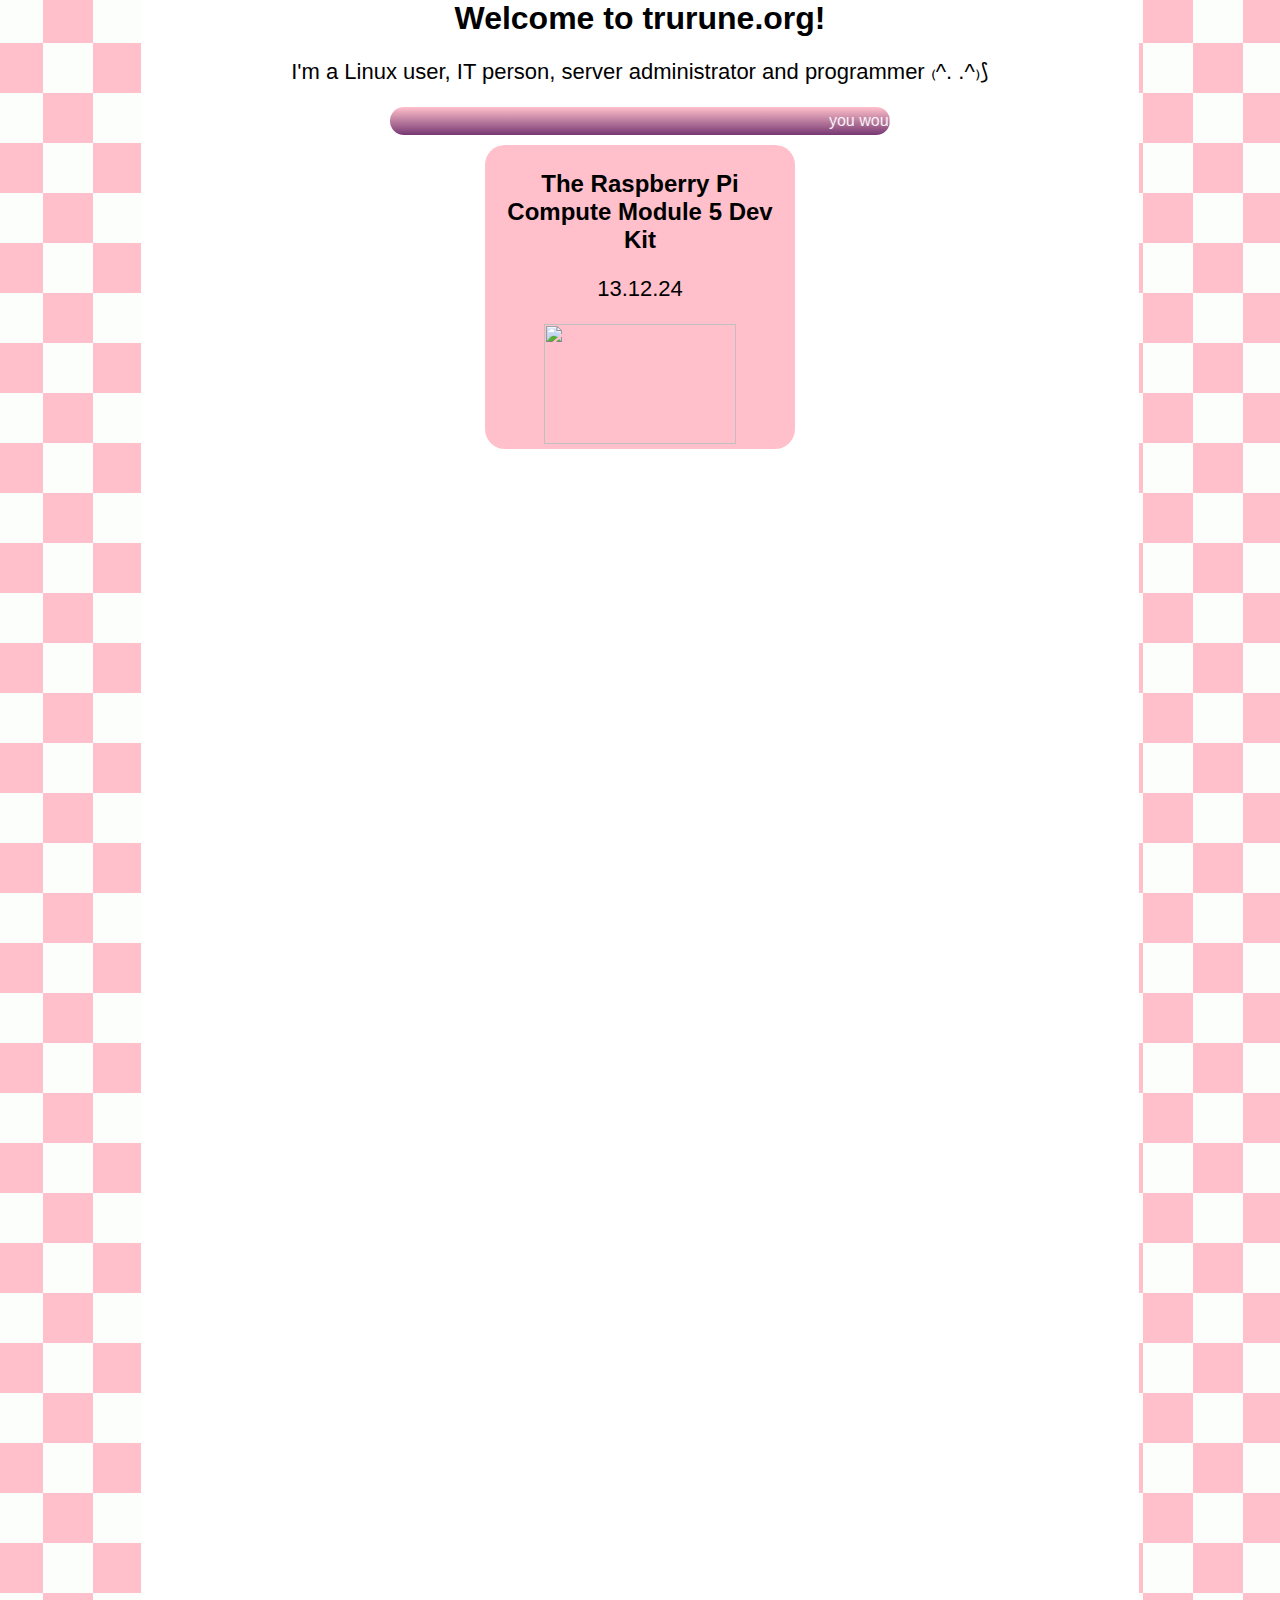
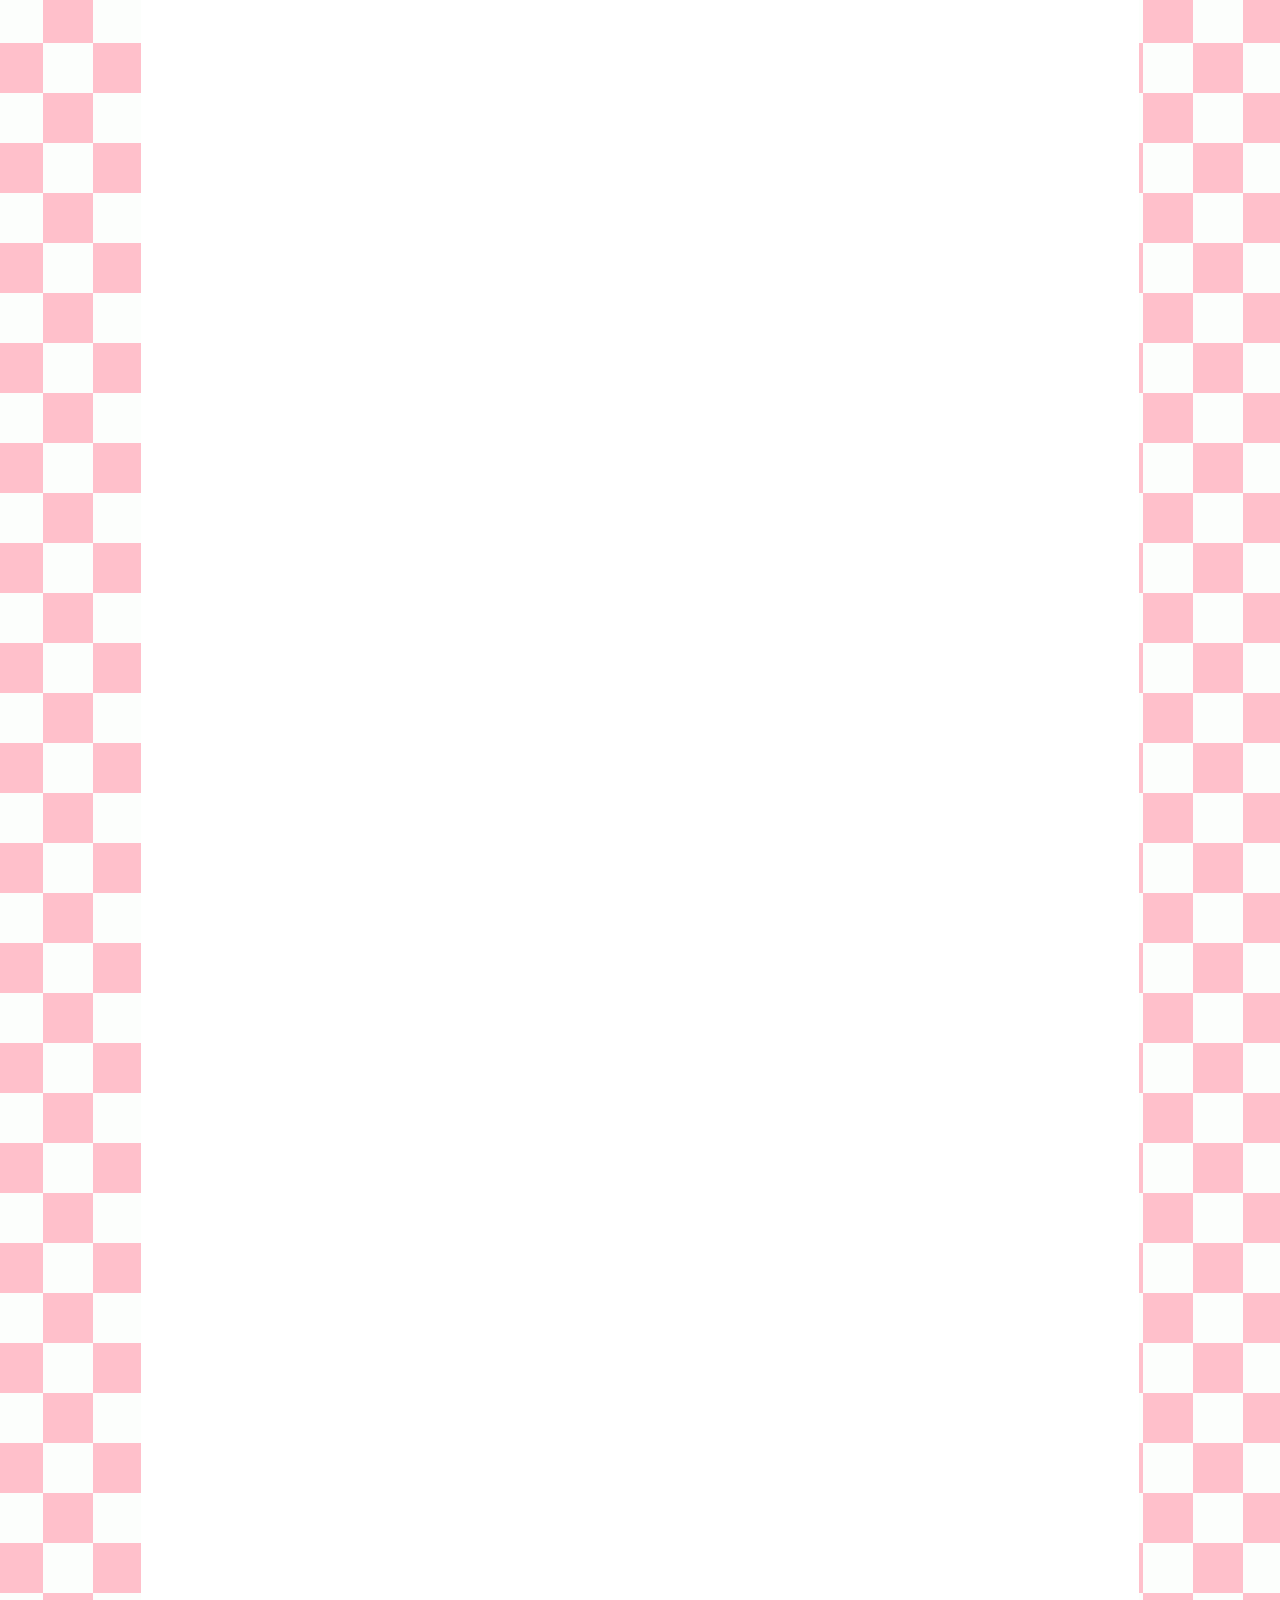
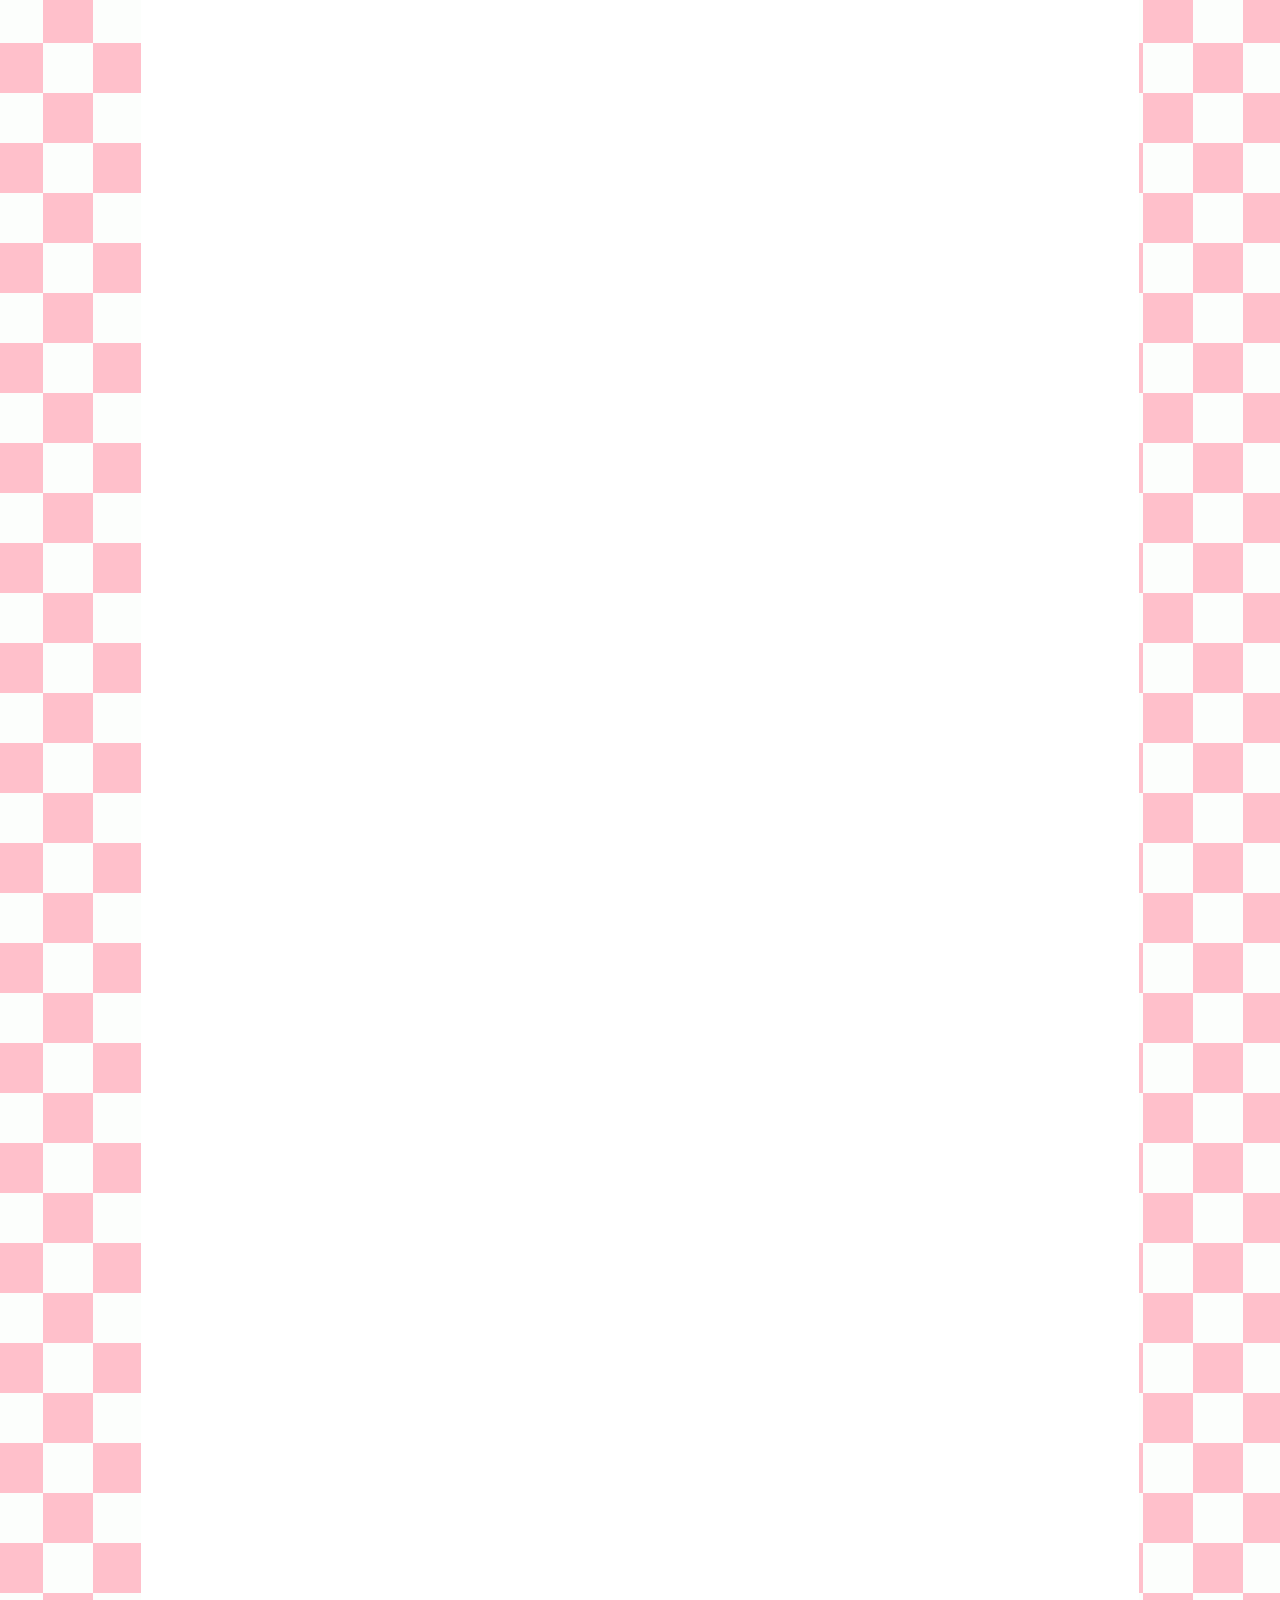
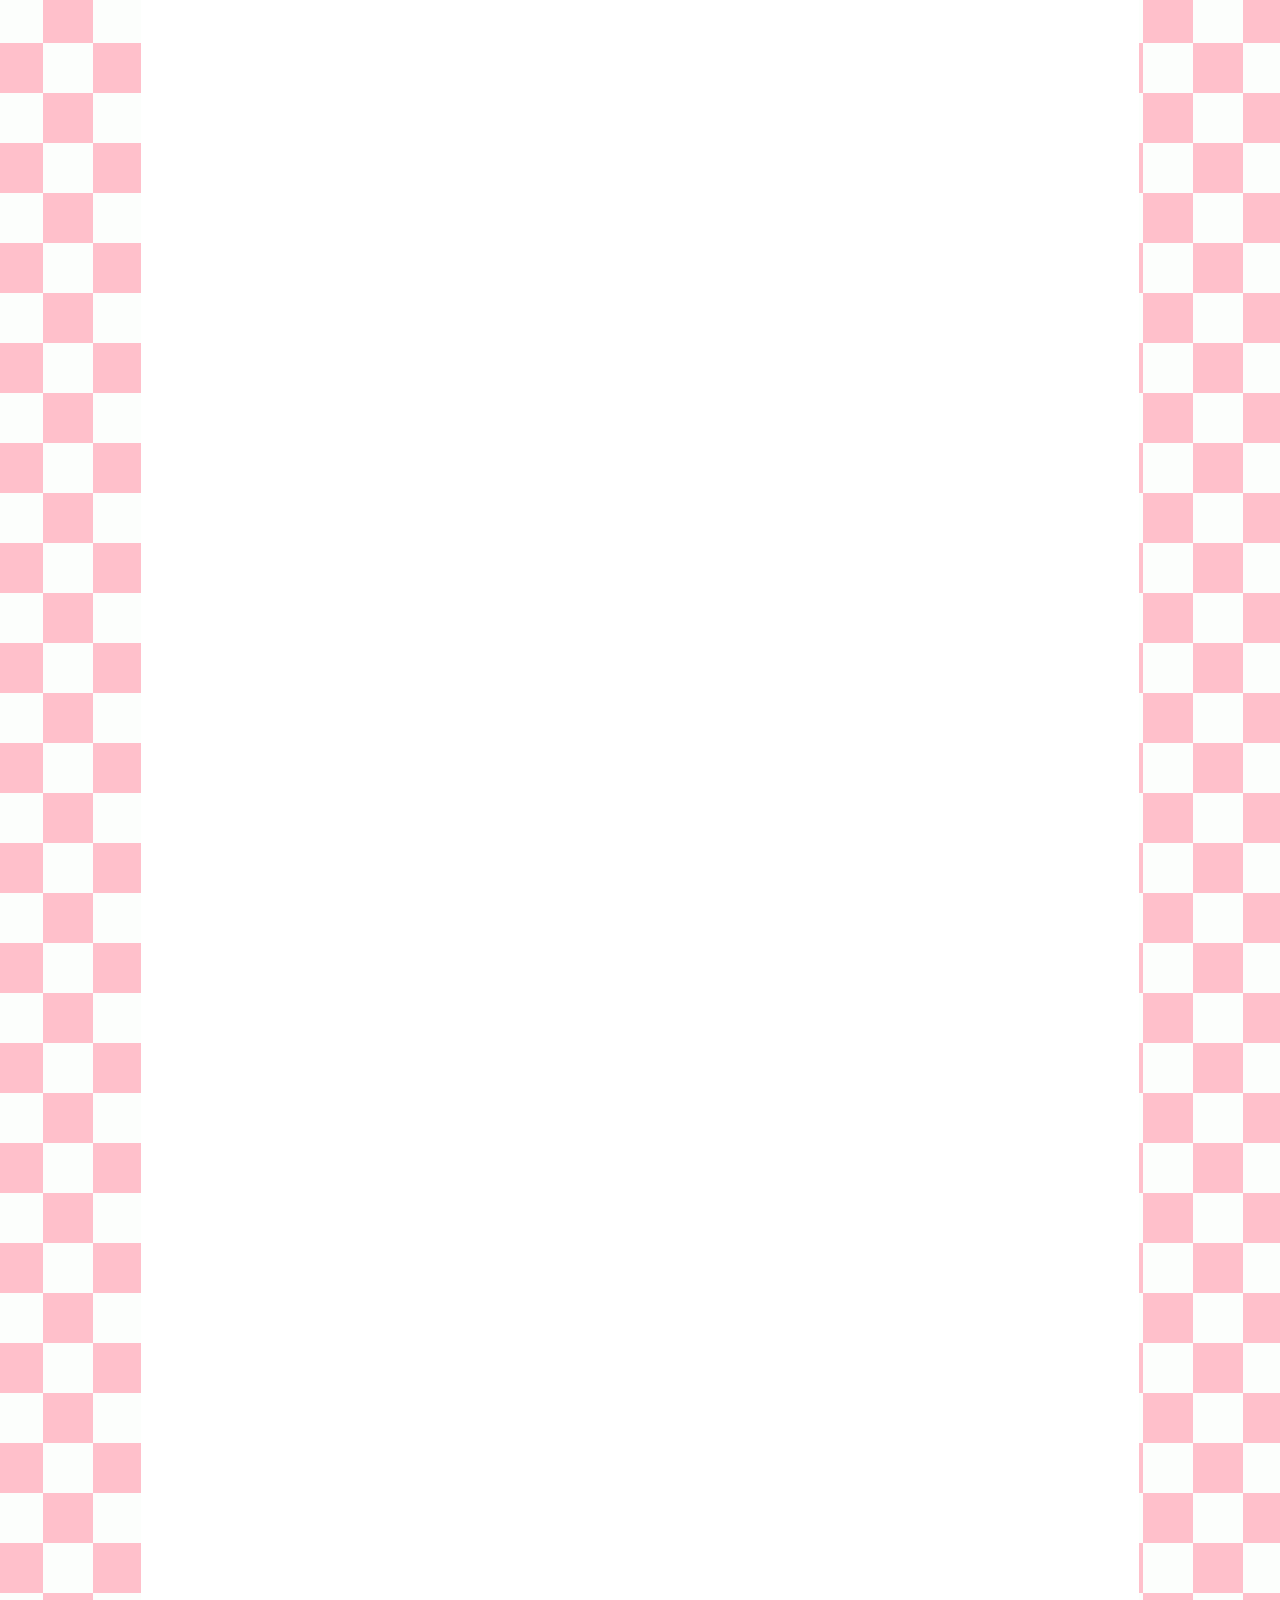
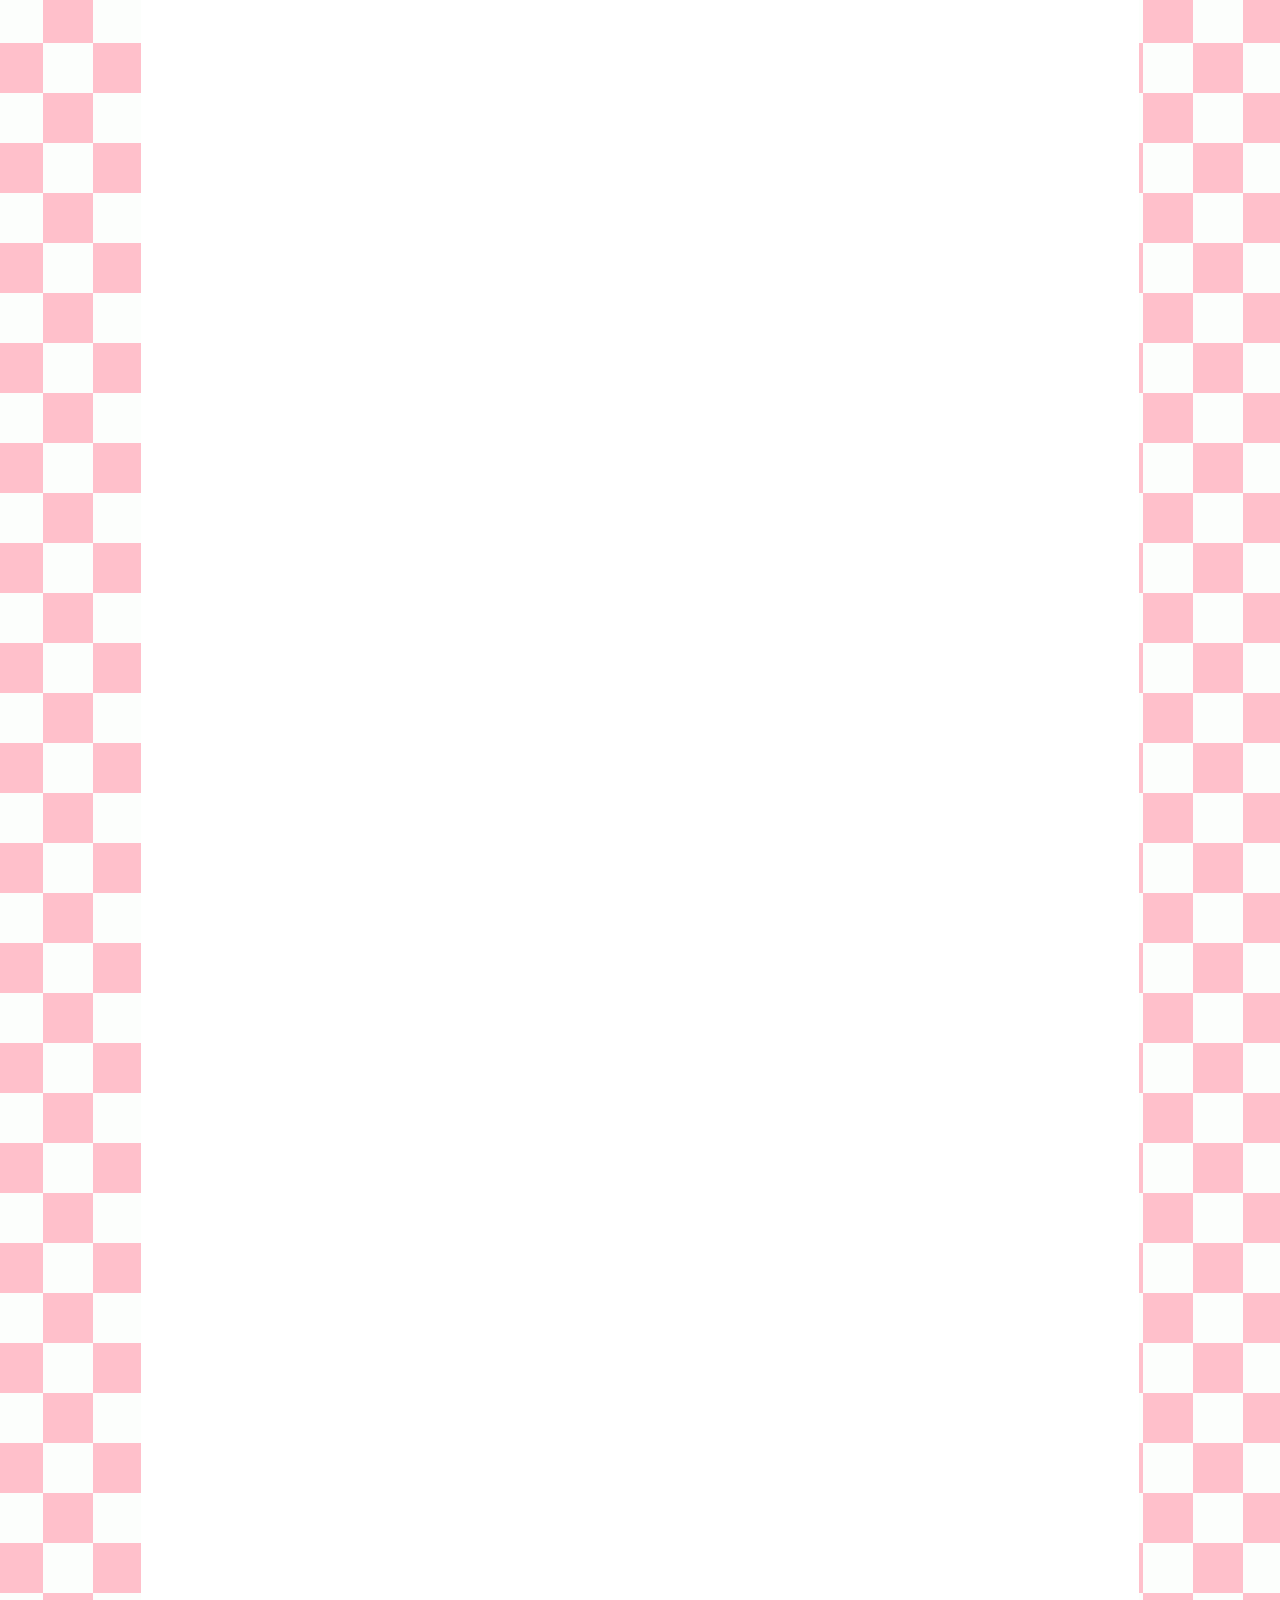
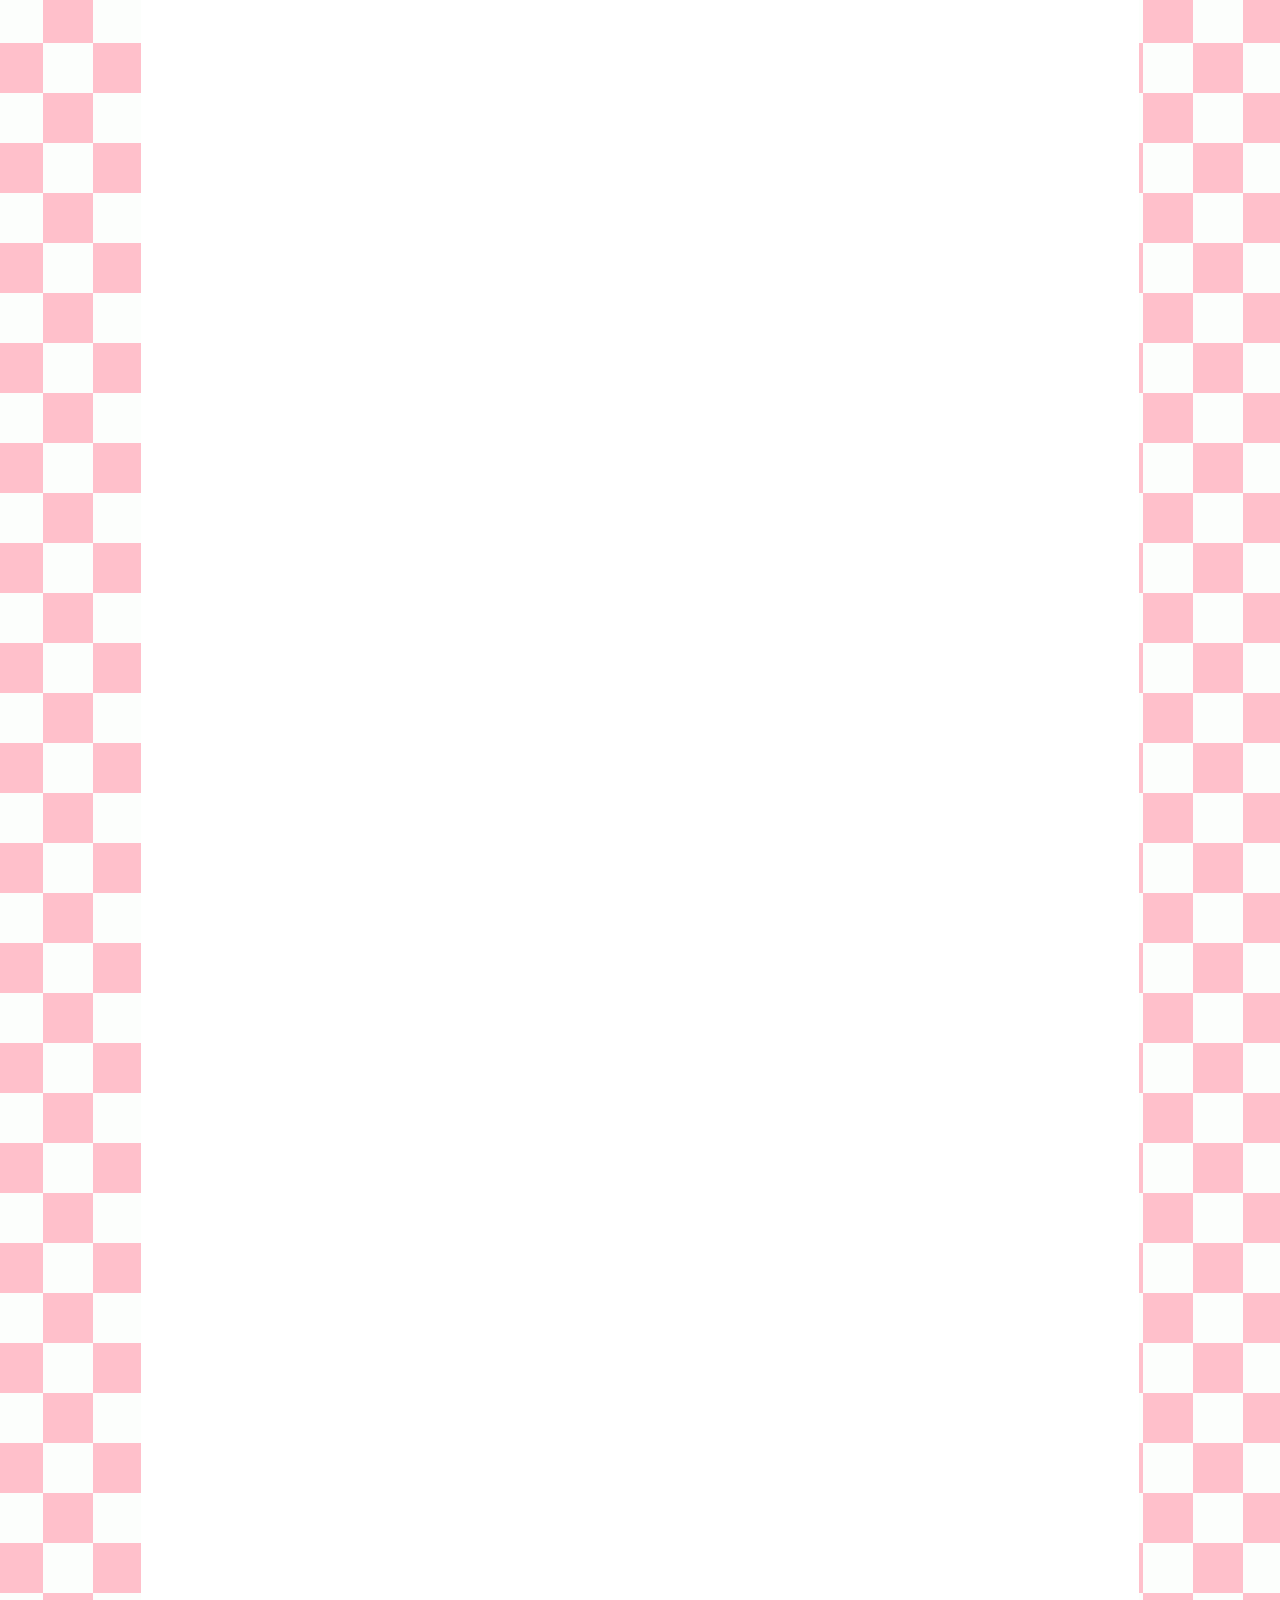
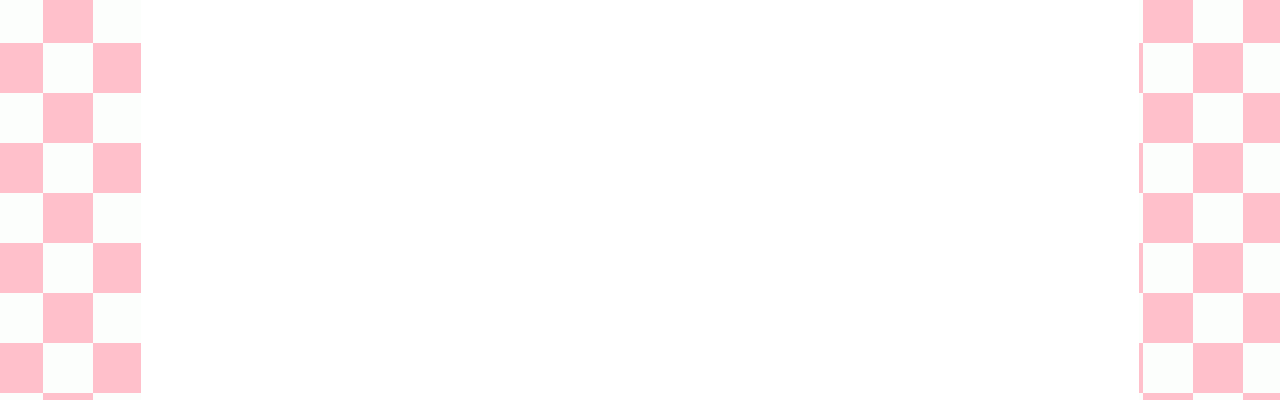
==== index.html @ 462a95ea "Add files via upload" ====
<html>
	<head>
		<title id="motd">trurune.org</title>
		<link rel="stylesheet" type="text/css" href="index.css">
	</head>
	<body>
		<center>
		<div class="content">
			<h1>Welcome to trurune.org!</h1>
			<p>I'm a Linux user, IT person, server administrator and programmer ₍^. .^₎⟆</p>
			<marquee id="motd-scroll" behavior="scroll" direction="left">Here is some scrolling text... right to left!</marquee>

			<script>
				var messages = ["slaying since 2024", "using linux since 2022", "slay or i'll shoot you with a ray", "you wouldn't download a car (i mean, i would if i could)", "wait, people actually read these?", "day by day, i wake up to slay"]
				var index = Math.floor(Math.random() * messages.length)
				document.getElementById("motd").innerHTML = messages[index]
				document.getElementById("motd-scroll").innerHTML = messages[index]
			</script>
			<a href="blog/aaaaa.html">
			<div class="blog-post">
				<h2>The Raspberry Pi Compute Module 5 Dev Kit</h1>
				<p>13.12.24</p>
				<img src="https://thepihut.com/cdn/shop/files/raspberry-pi-compute-module-5-development-kit-raspberry-pi-72265541779841_700x.jpg?v=1732591020" height=120 width=192>
		</div>
			</a>
		</center>
	</body>
</html>
---- index.css ----
.sidebar
{
	width: 20%;
	background-color: #ff8bd3;
	height: 10000px;
	float: left
}
h1
{
	font-size 40px;
	margin-top: 0px;
	margin-bottom: 20px;
}
.content
{
	width: 78%;
 	margin: 0px;
	background-color: #ffffff;
	height: 10000px;
}
body
{
	font-family: "Comic Sans MS", "Arial";
	margin: 0px;
	padding: 0px;
	background-color: pink;
	background-image: url("looping.gif")
}
.index
{
	margin-top: 30px;
	font-size: 20px;	
	width: 100%;
	text-decoration: none;
	color: black;
	transition: 1s;
	border: none;
	background-color: #ff8bd3
}
.index:hover
{
	background-color: #cb75ab;
}

.sidebar-links
{
	padding: 5px;
}
marquee
{
	margin-left:25%;
	margin-right:25%;
	background-image: linear-gradient(0deg, rgba(119,56,115,1) 0%, pink 100%);
	padding: 5px;
	color: white;
	border-radius: 20px;
}
.blog-post {
        background-color: pink;
        padding: 5px;
	margin: 10px;
	width: 30%;	
        color: black;
        border-radius: 20px;
	transition: 0.5s;
}
.blog-post:hover {
	color:white;
	background-color: black;
}
a
{
	text-decoration: none;
}
p
{
	font-size: 22px;
}
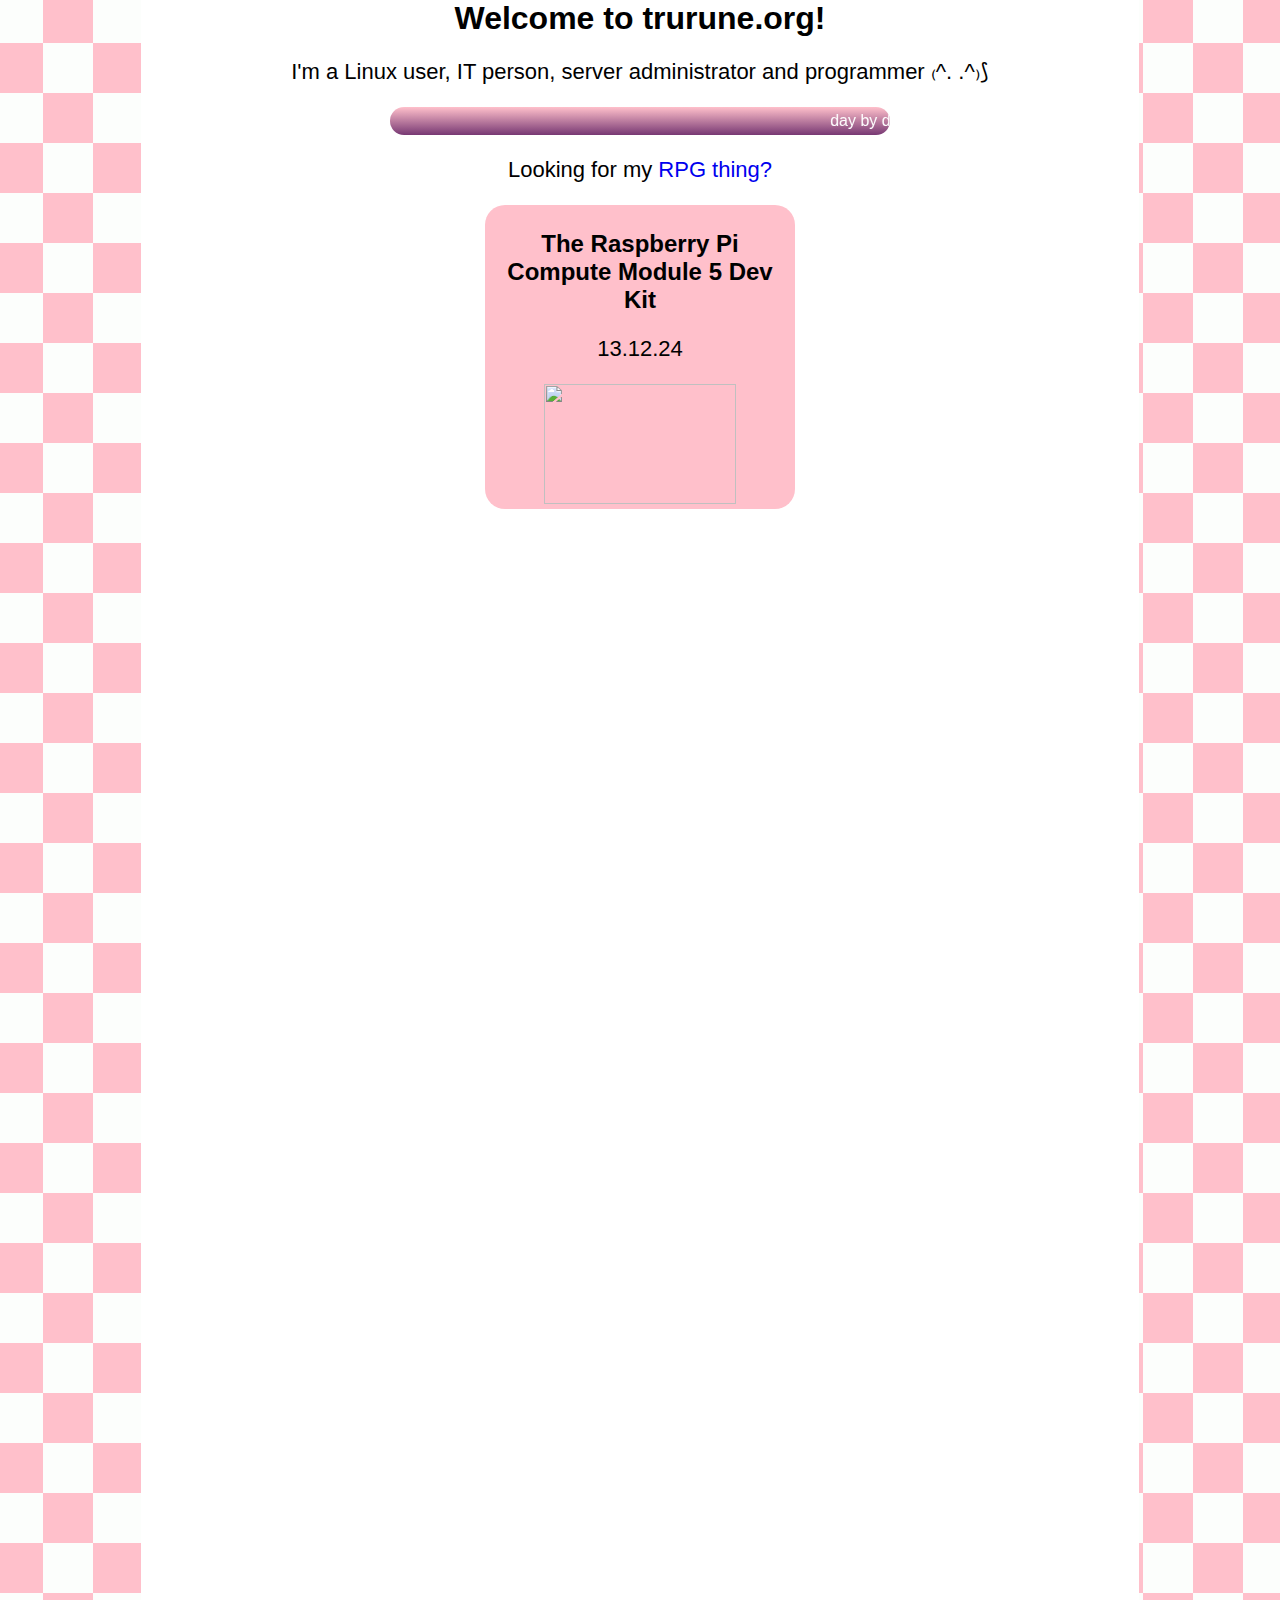
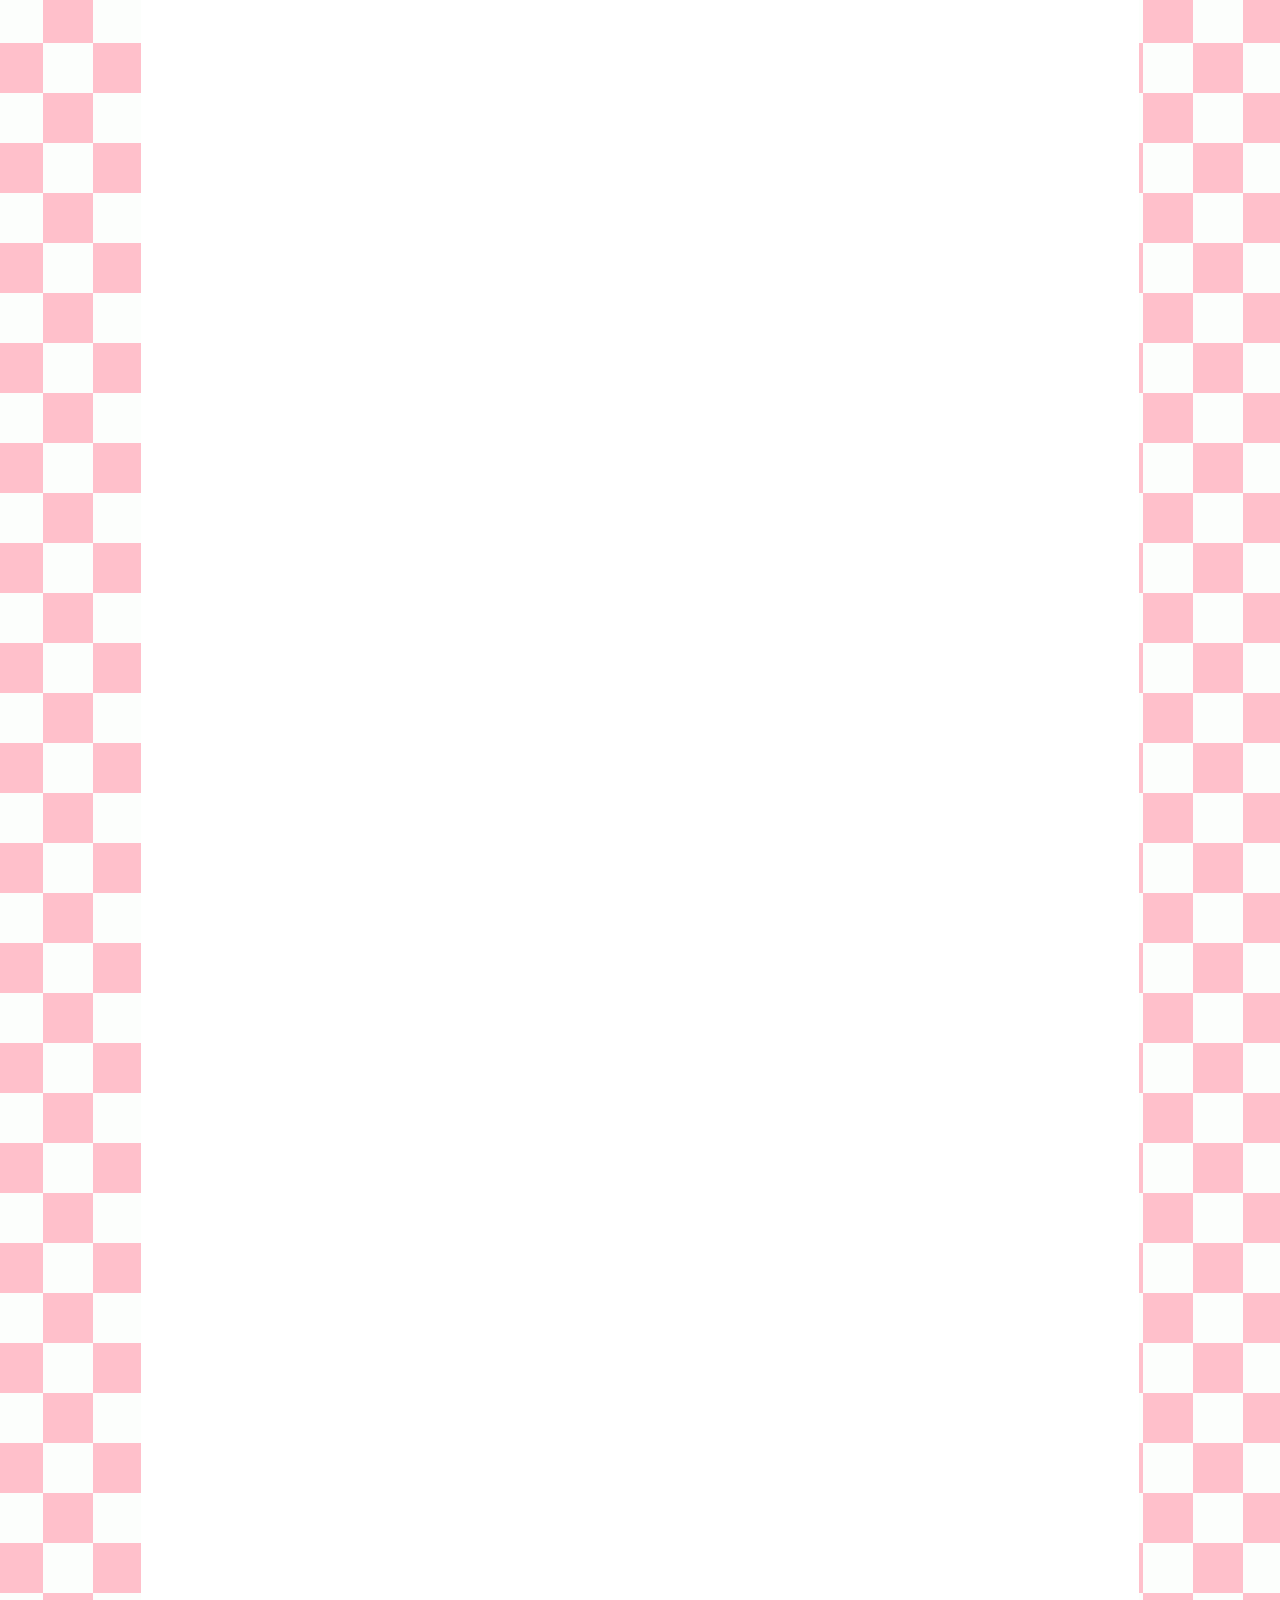
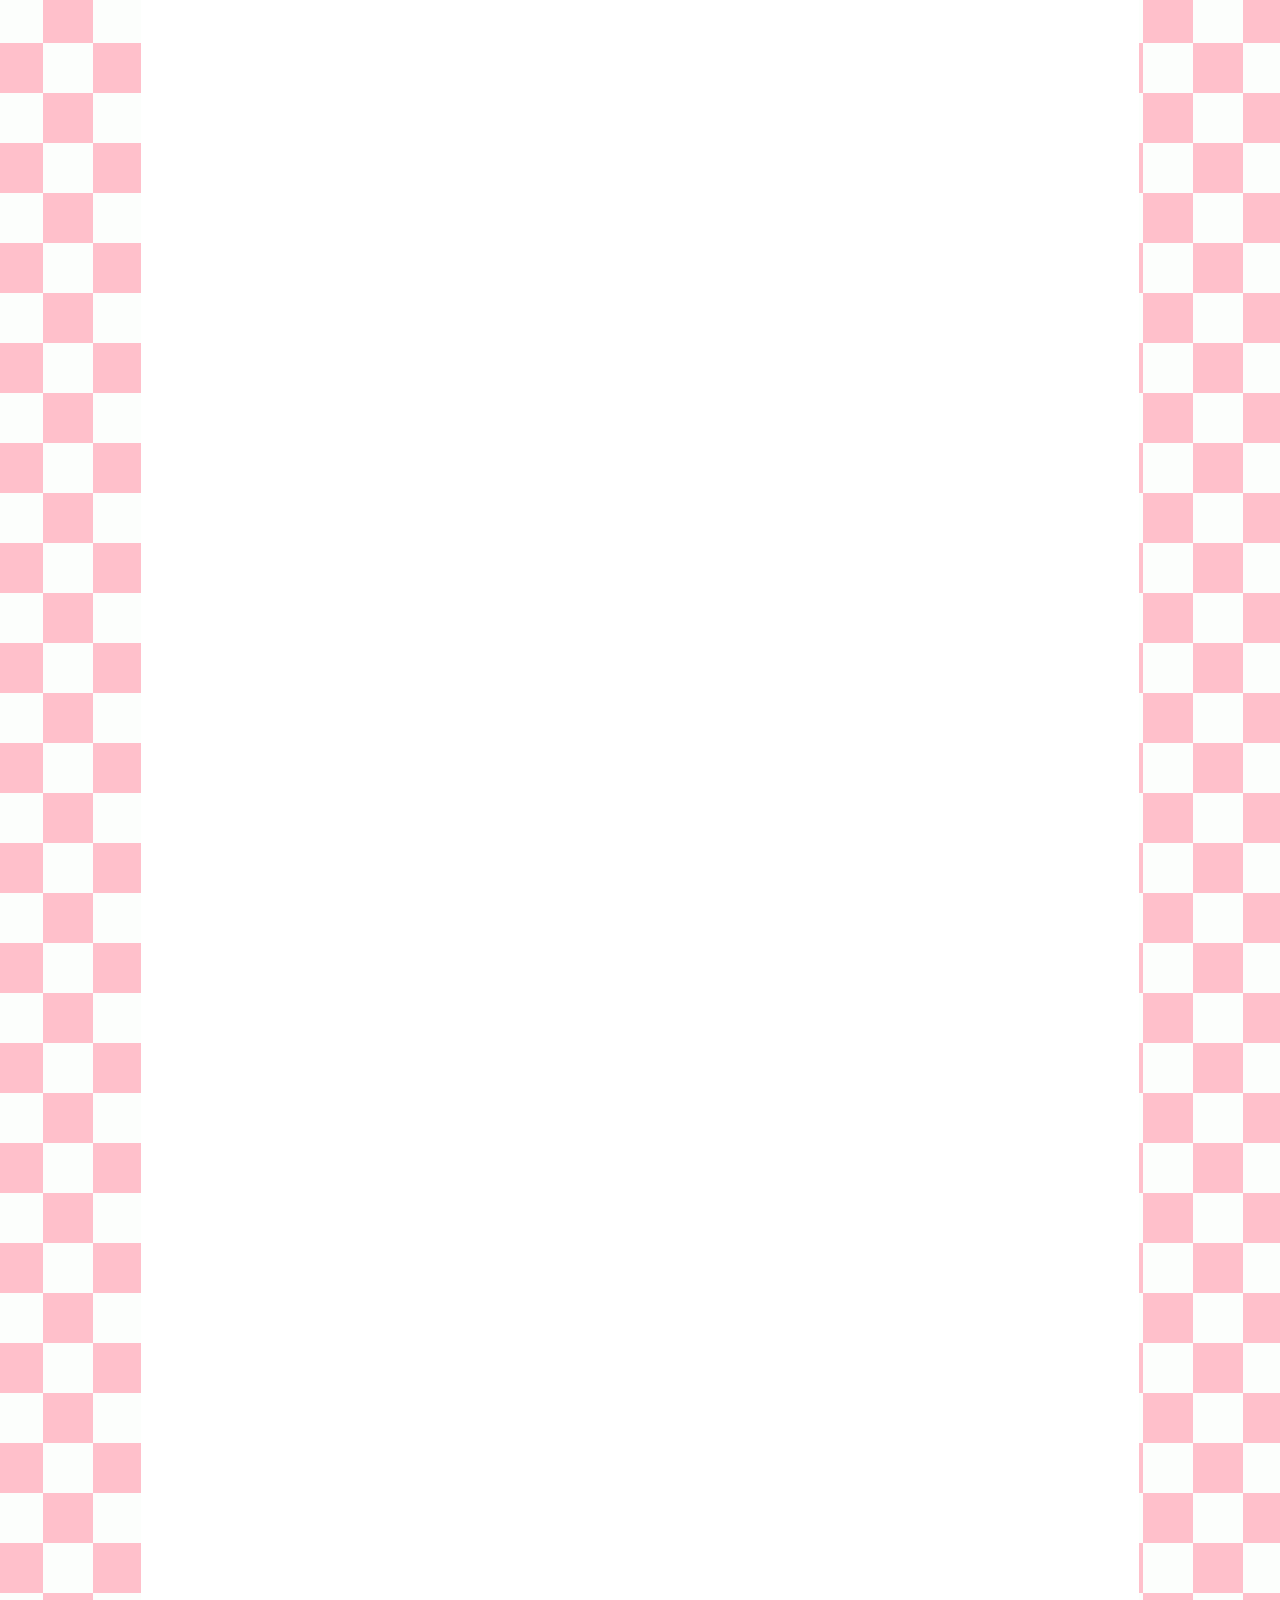
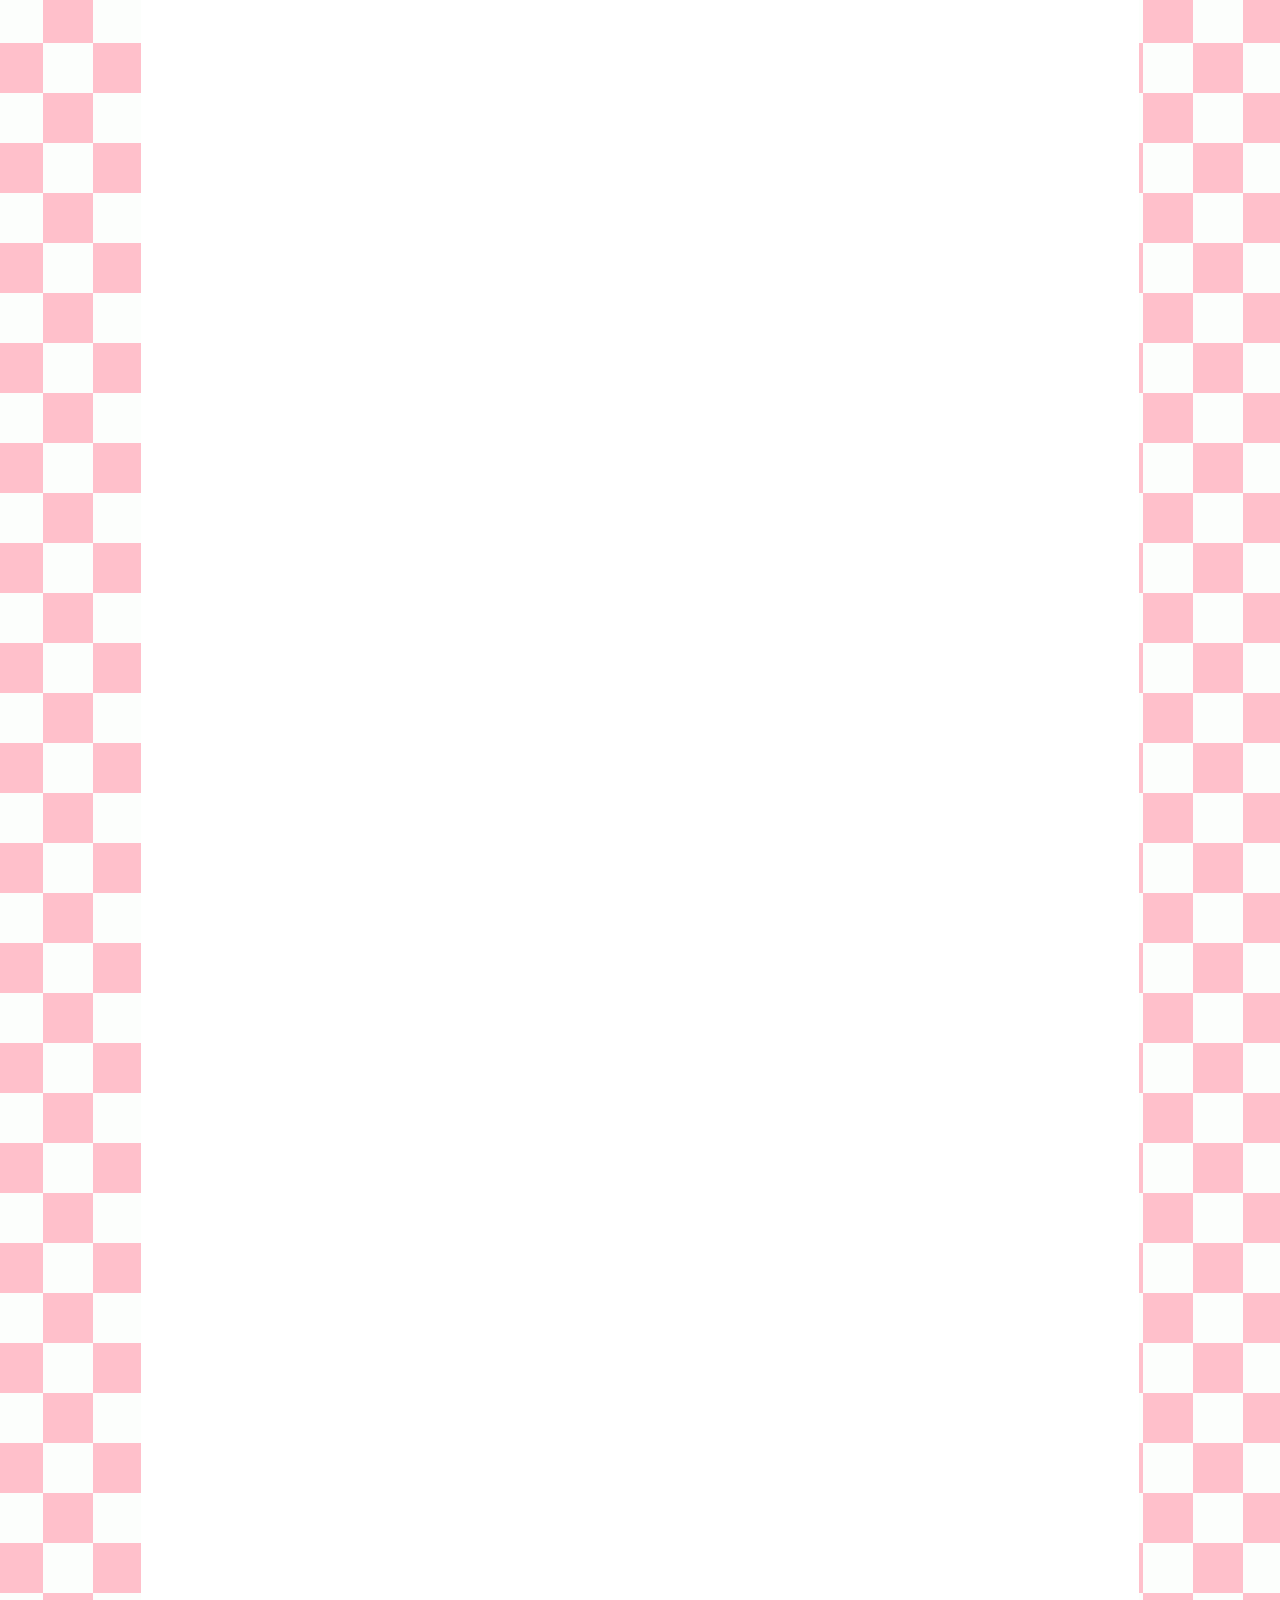
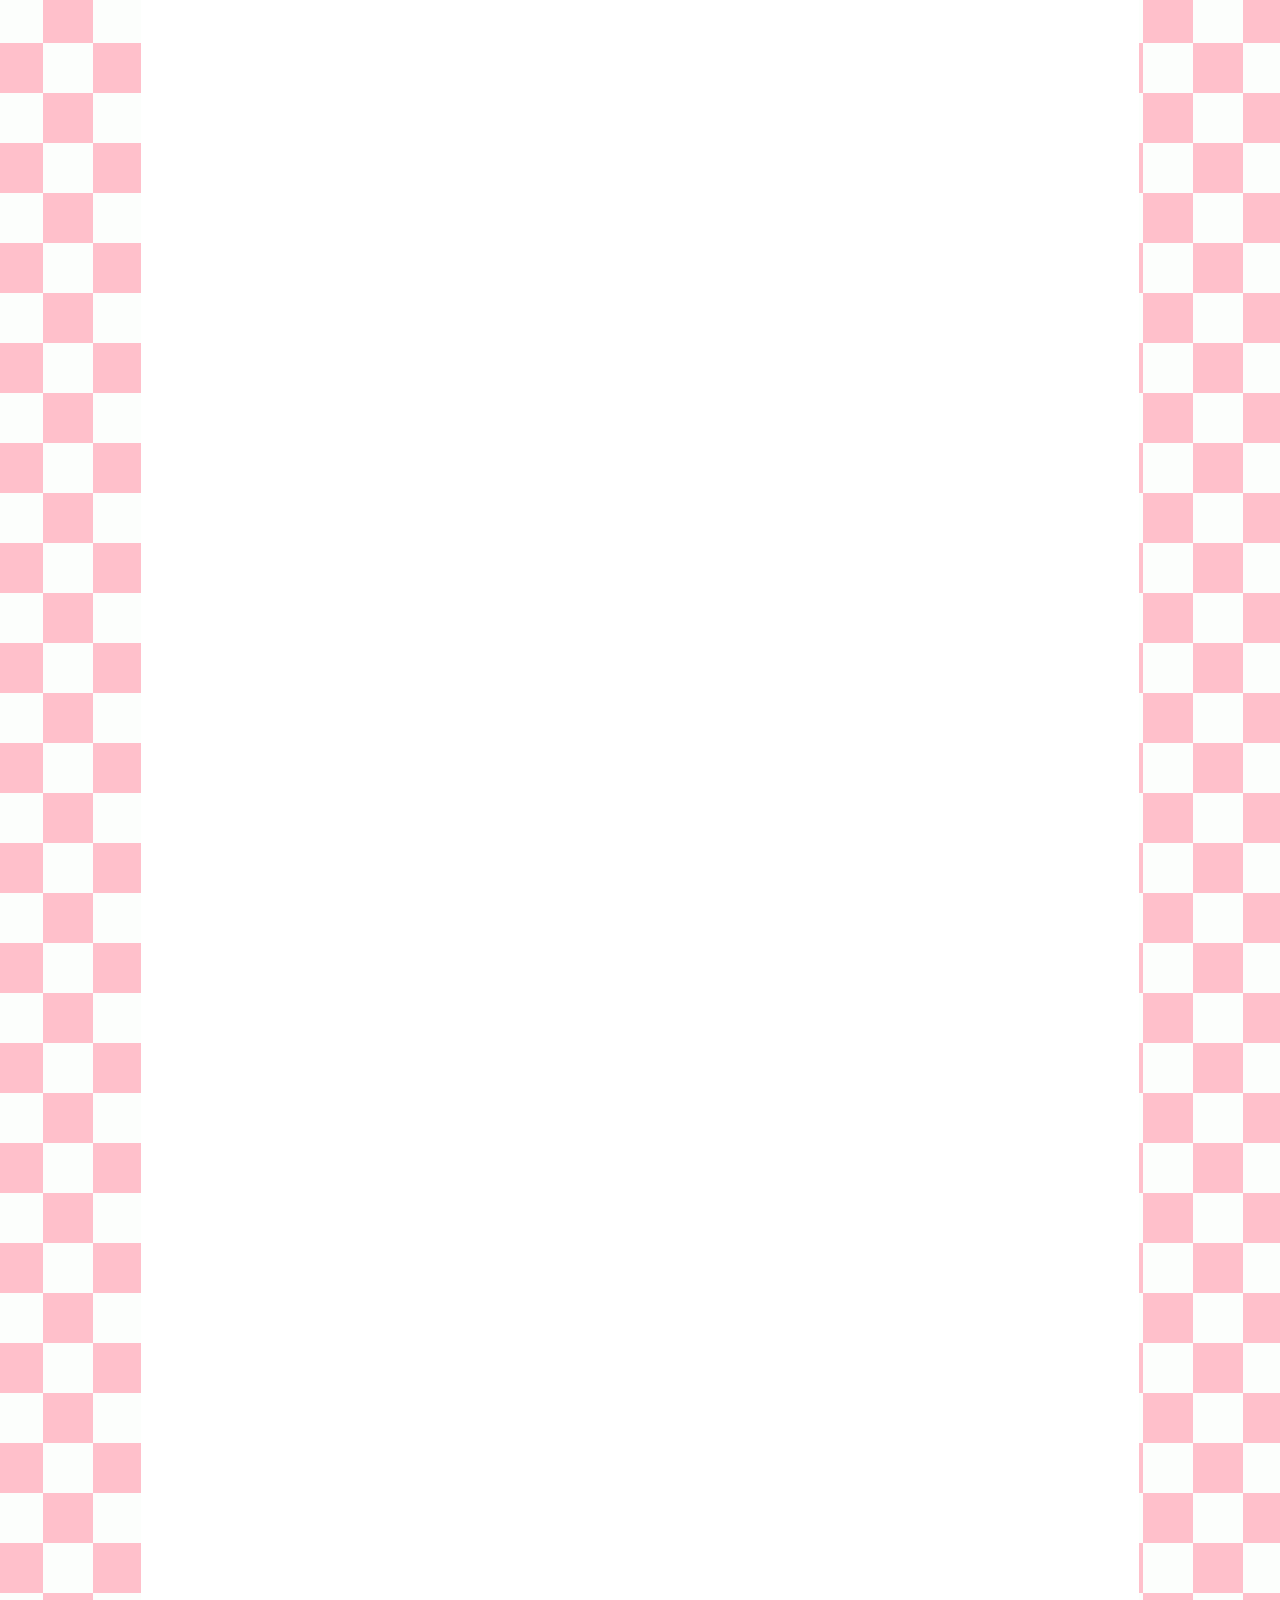
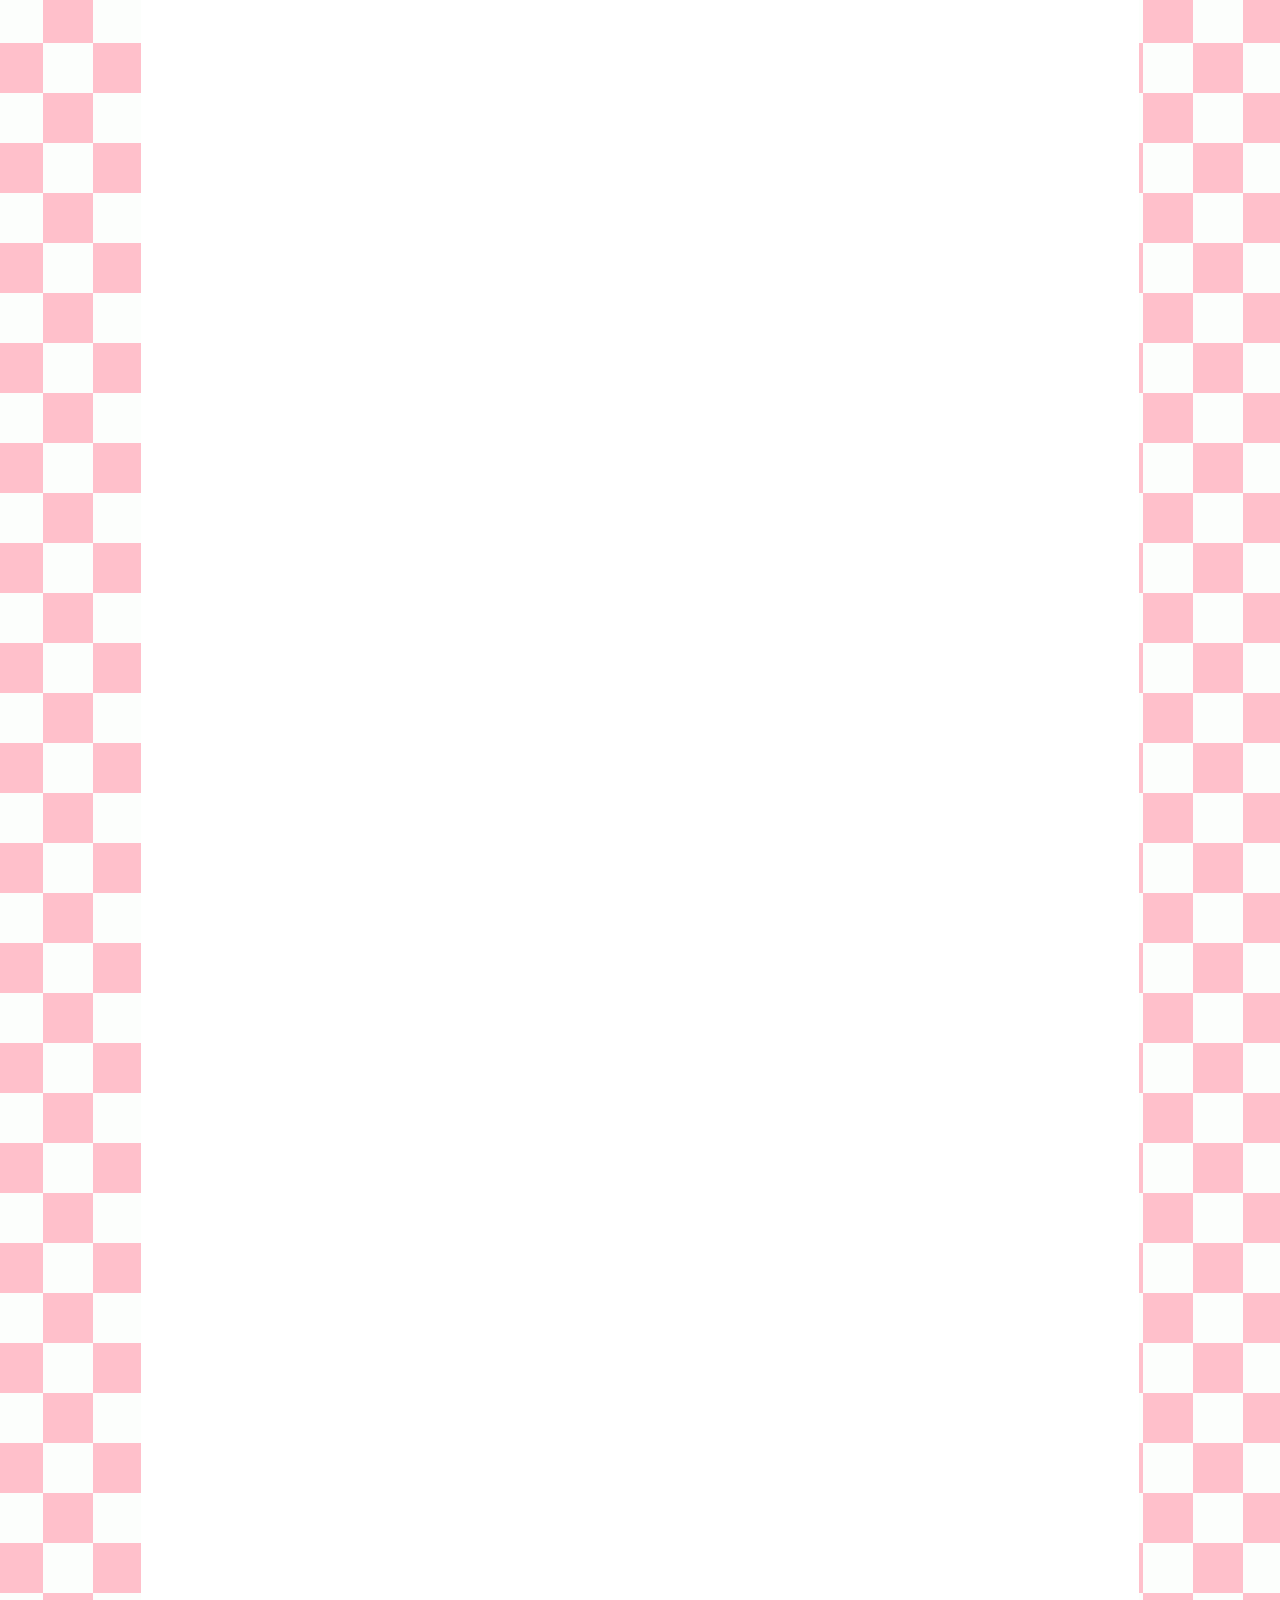
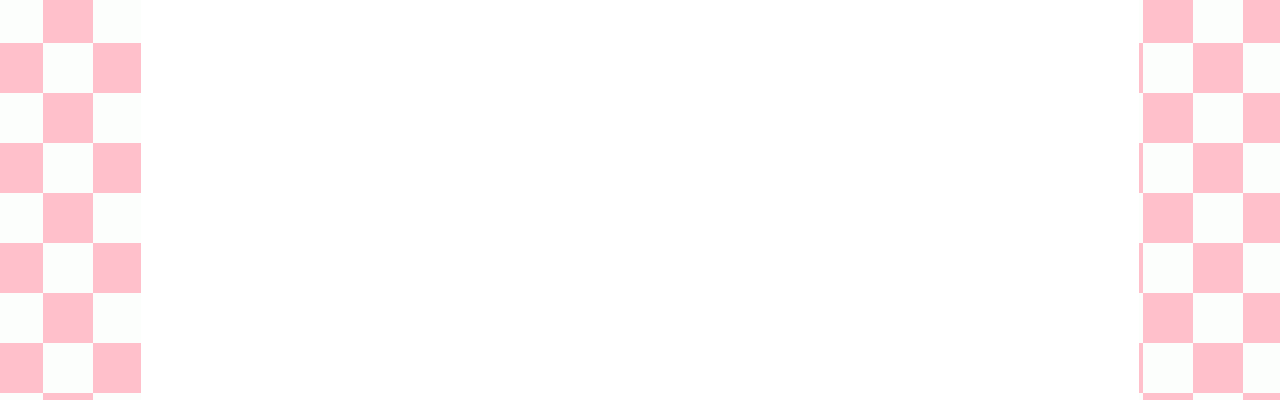
==== commit cfa581d3: "Update index.html" ====
--- a/index.html
+++ b/index.html
@@ -16,6 +16,7 @@
 				document.getElementById("motd").innerHTML = messages[index]
 				document.getElementById("motd-scroll").innerHTML = messages[index]
 			</script>
+			<p>Looking for my <a href="RPG-latest.tar.gz">RPG thing?</a></p>
 			<a href="blog/aaaaa.html">
 			<div class="blog-post">
 				<h2>The Raspberry Pi Compute Module 5 Dev Kit</h1>
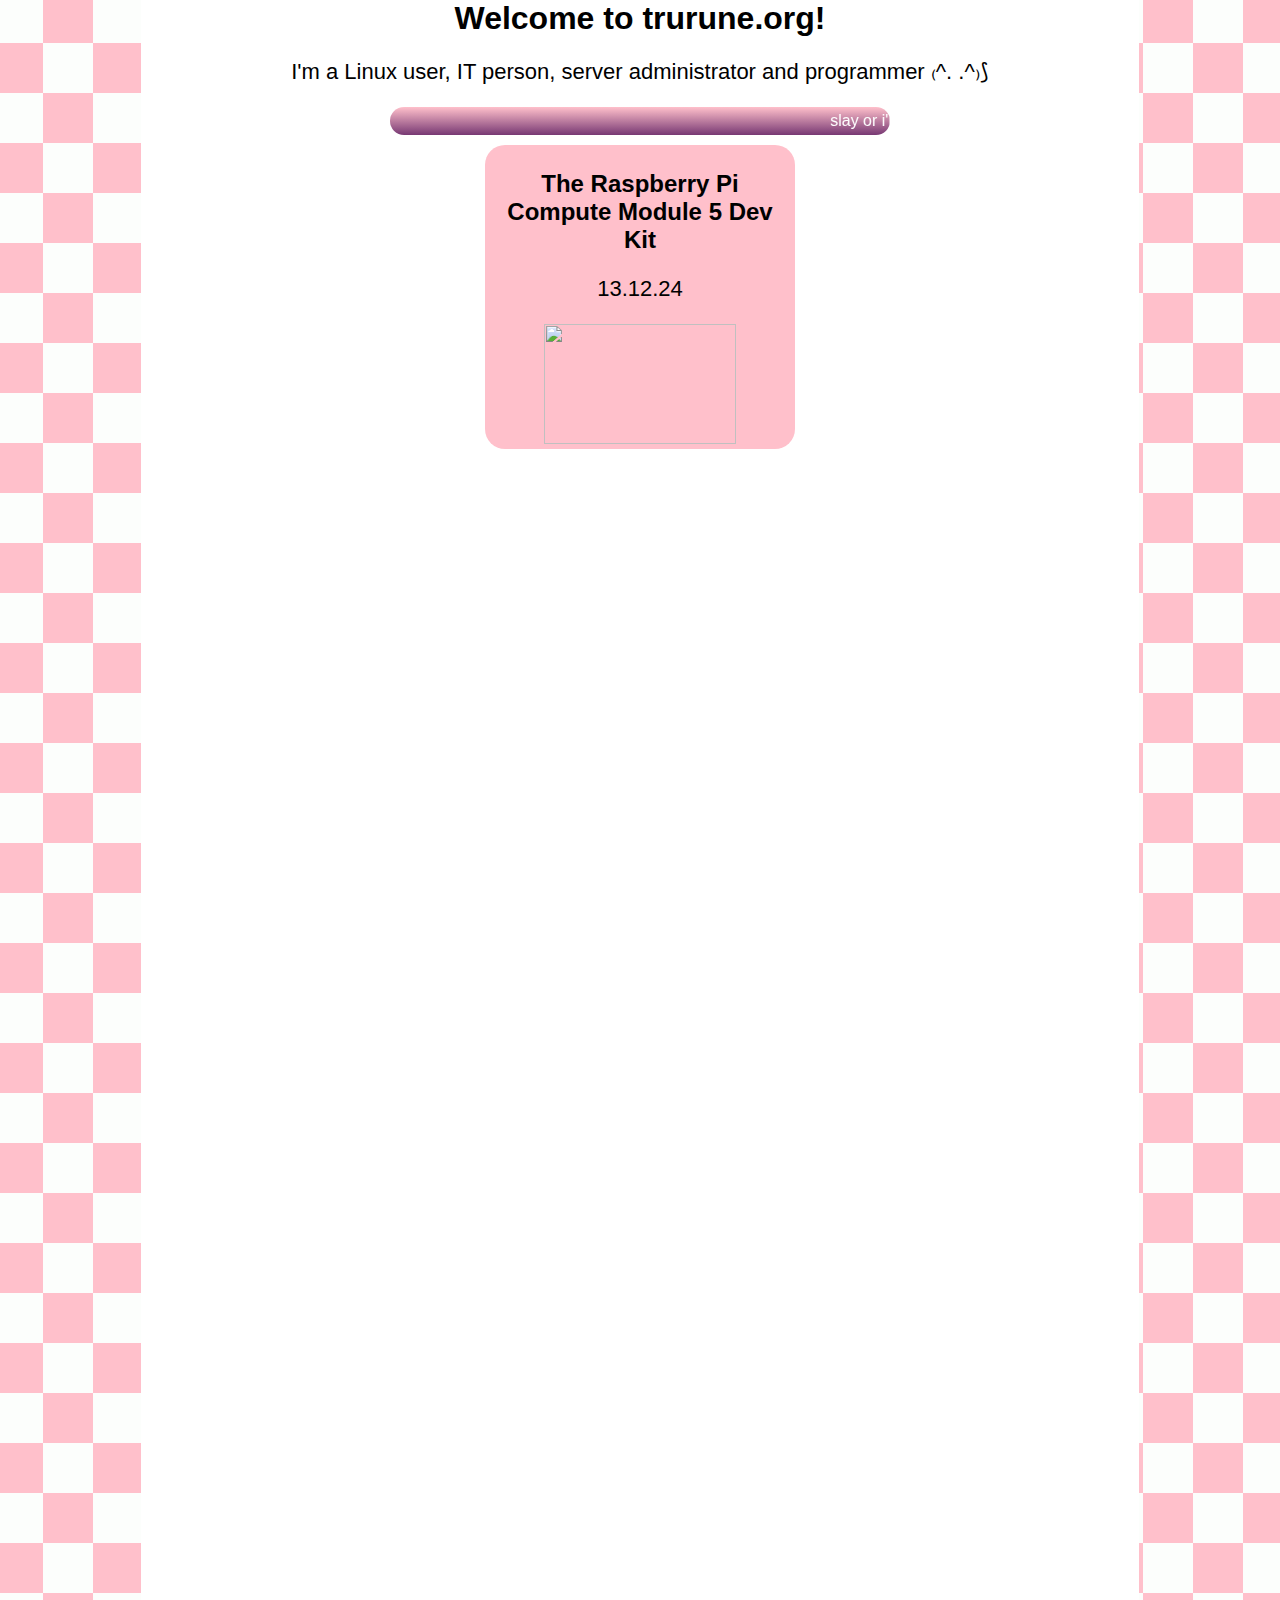
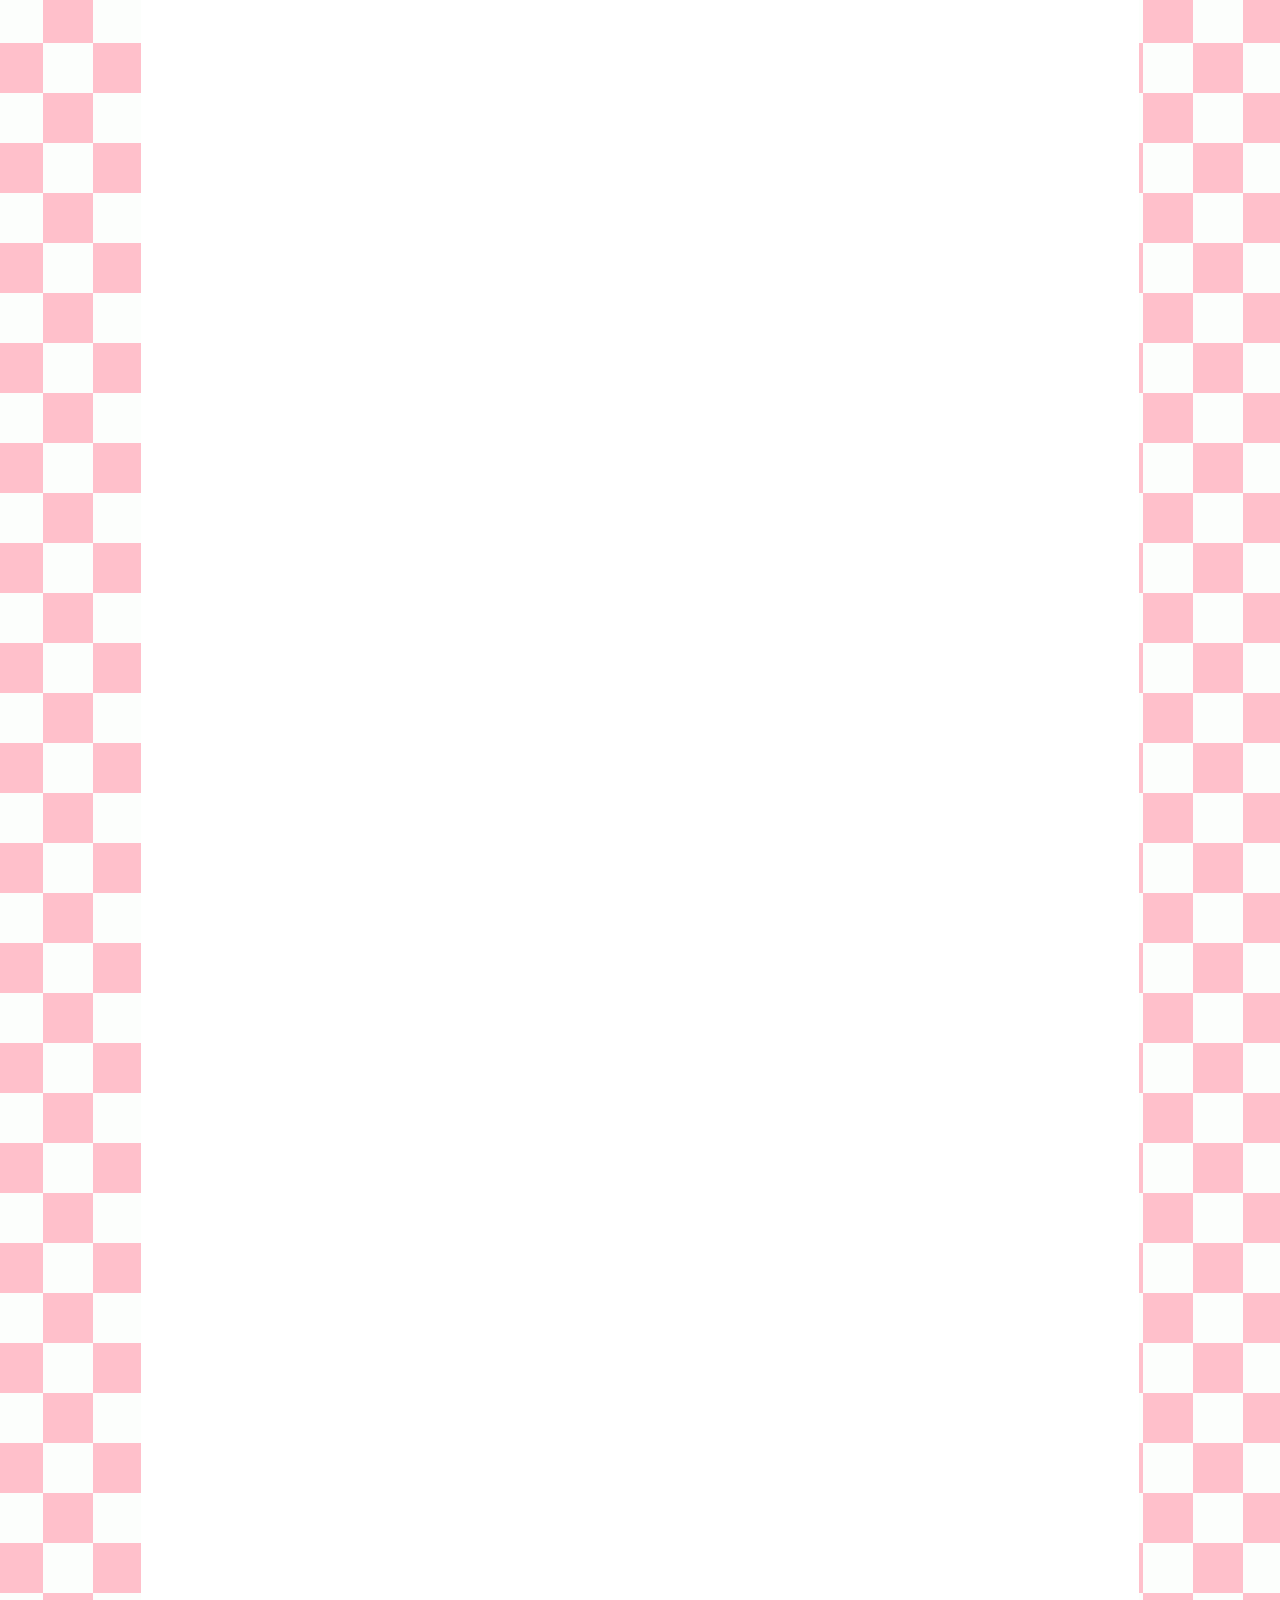
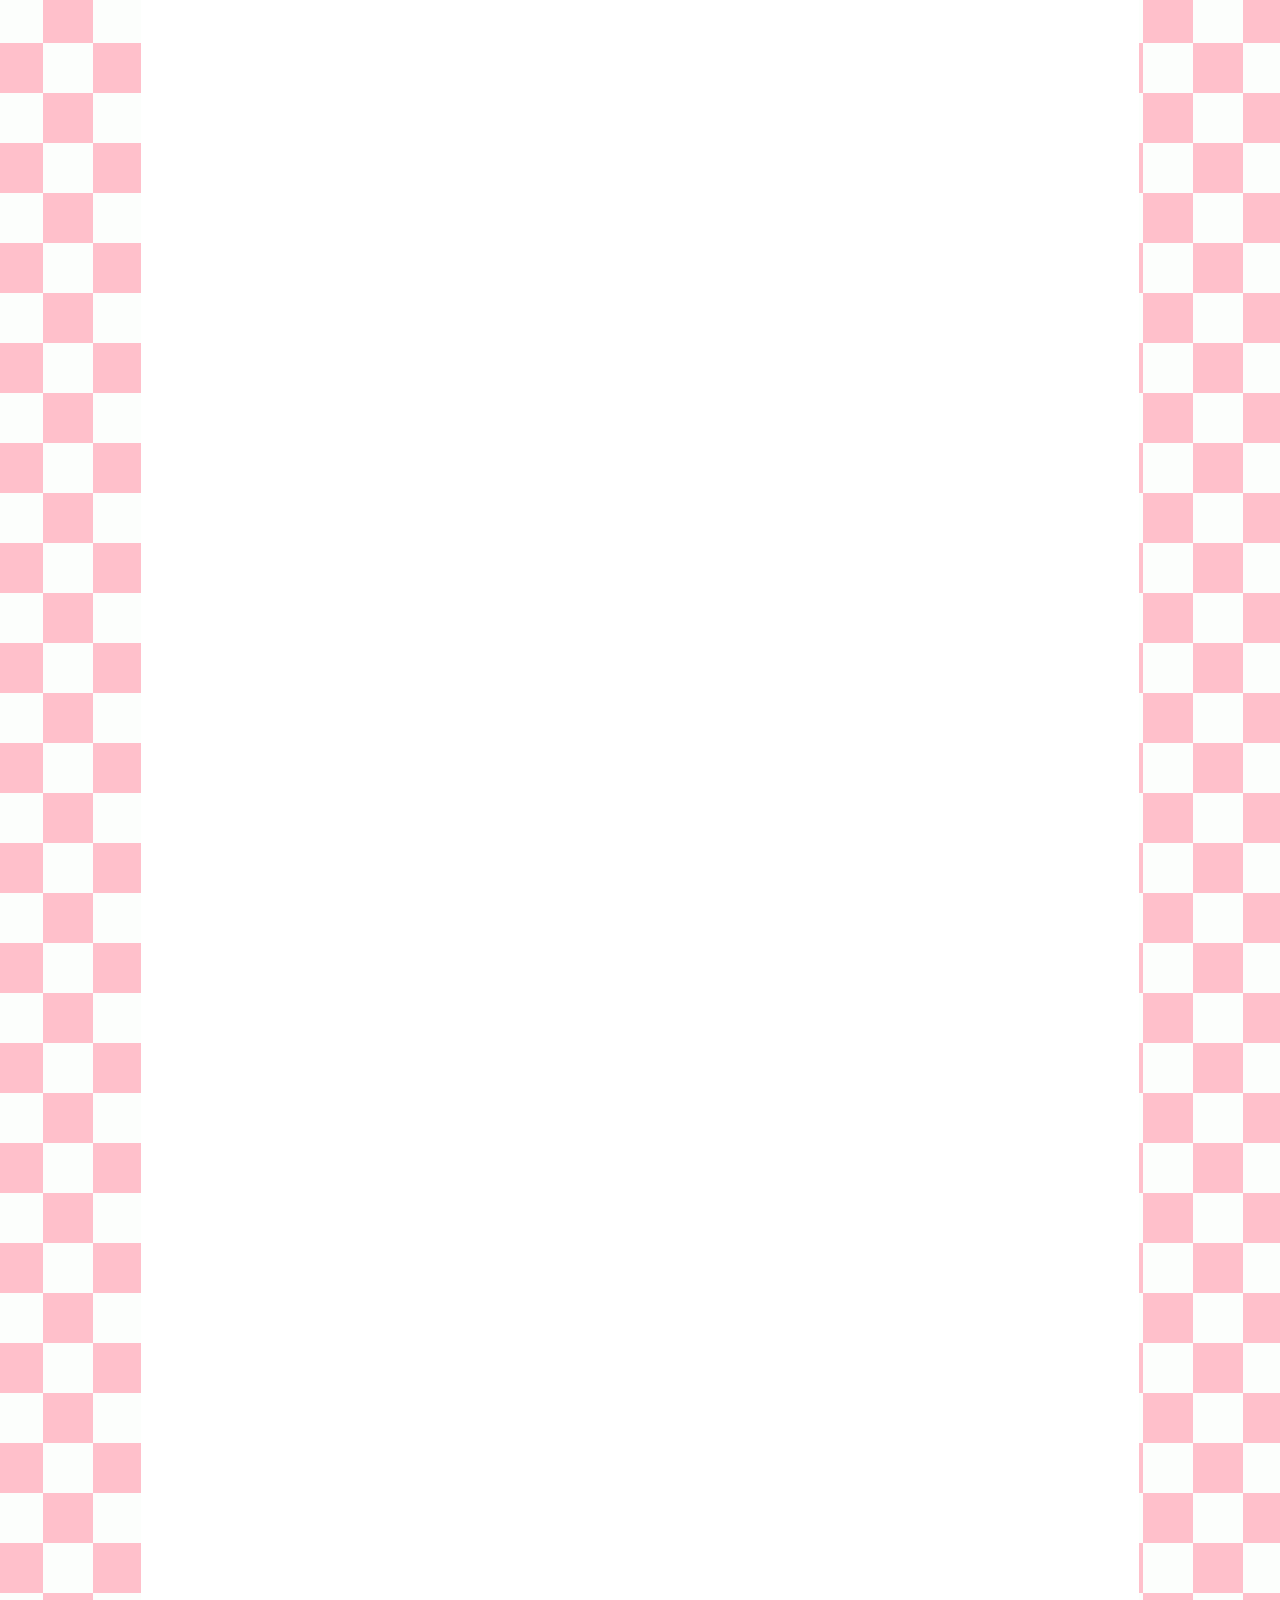
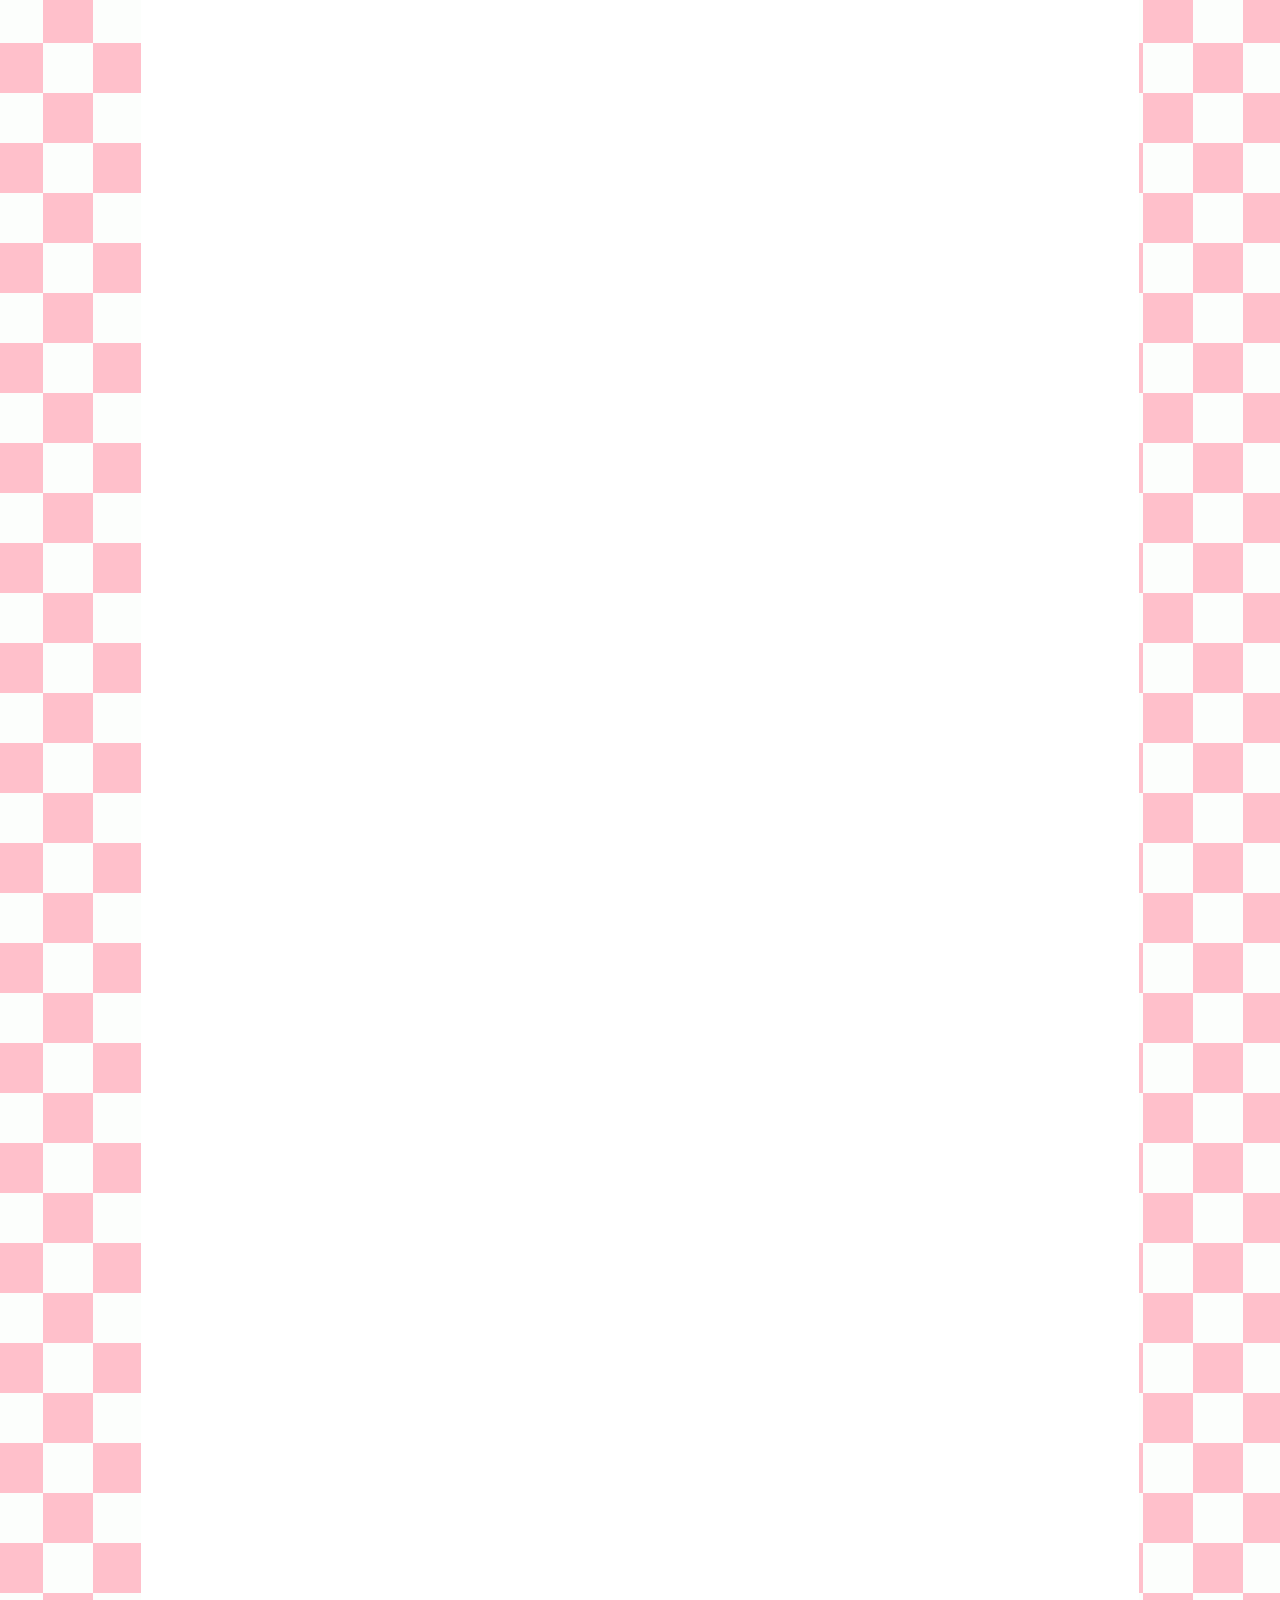
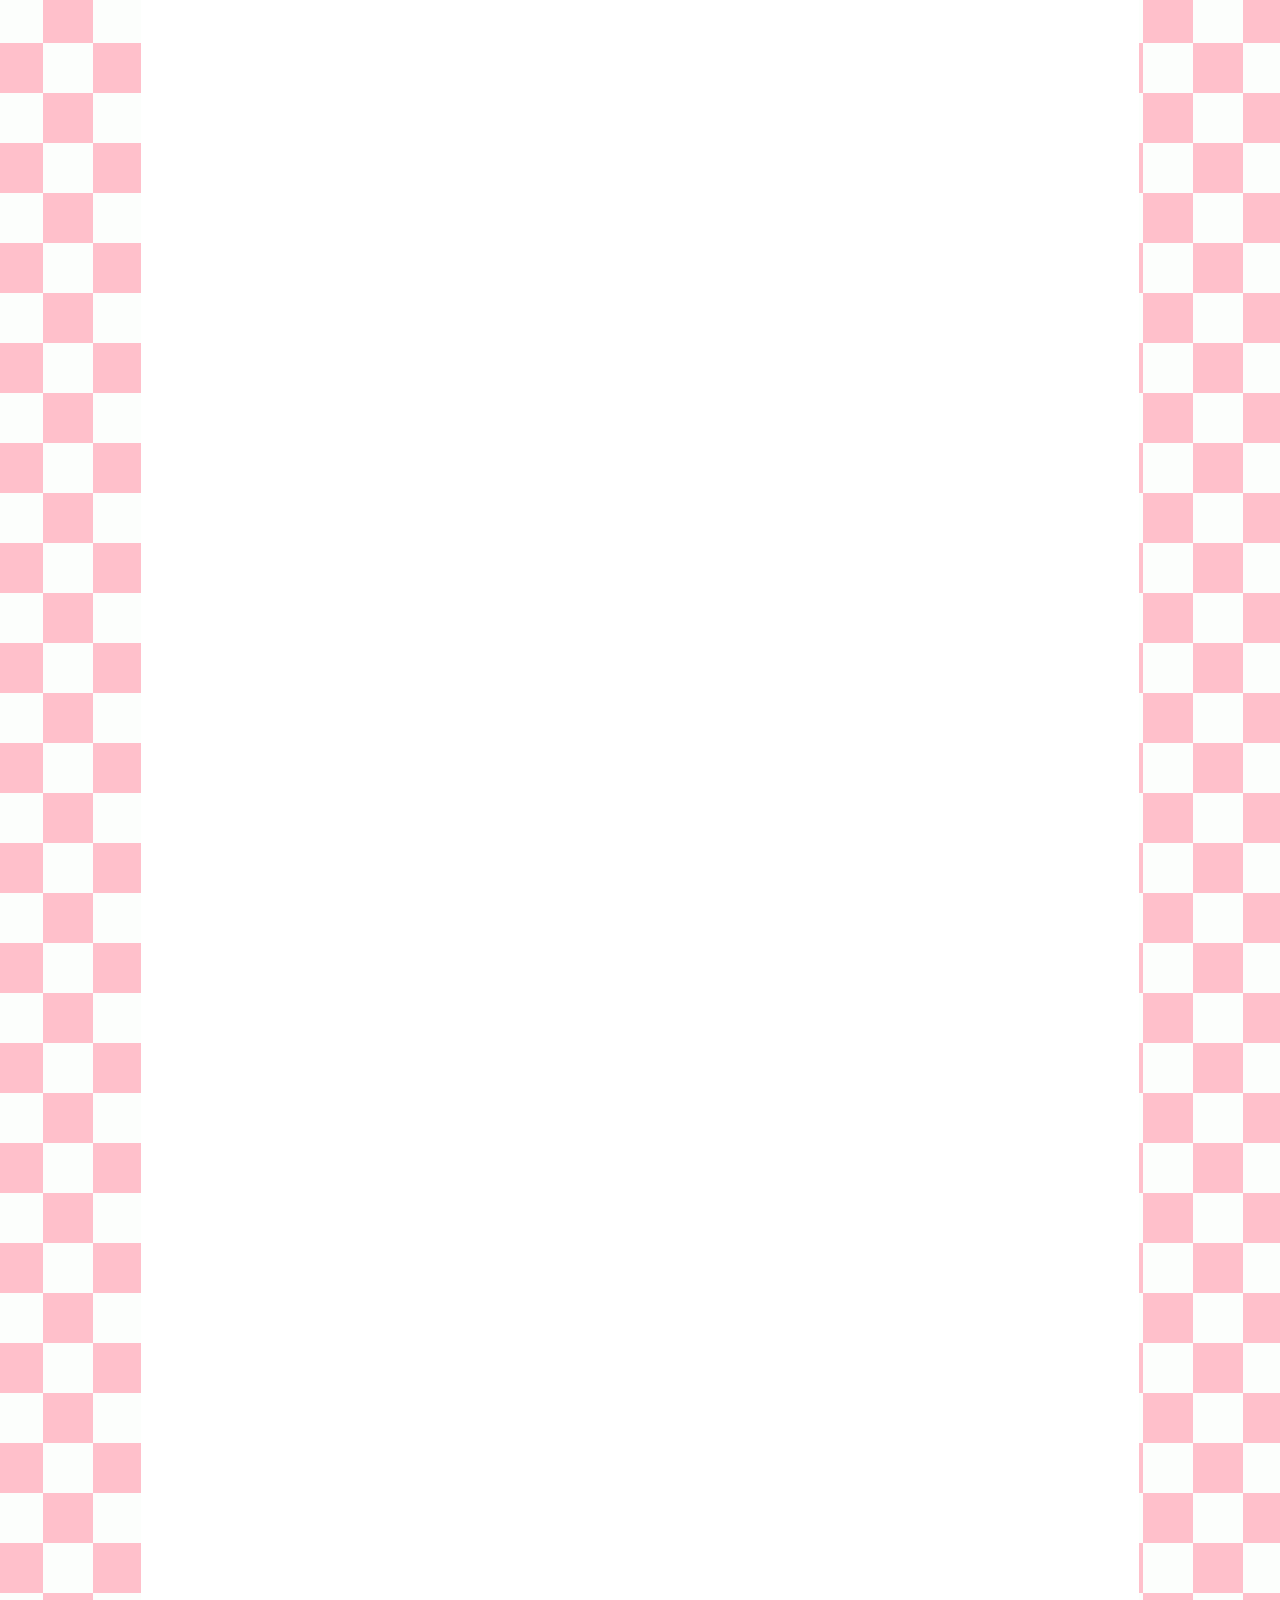
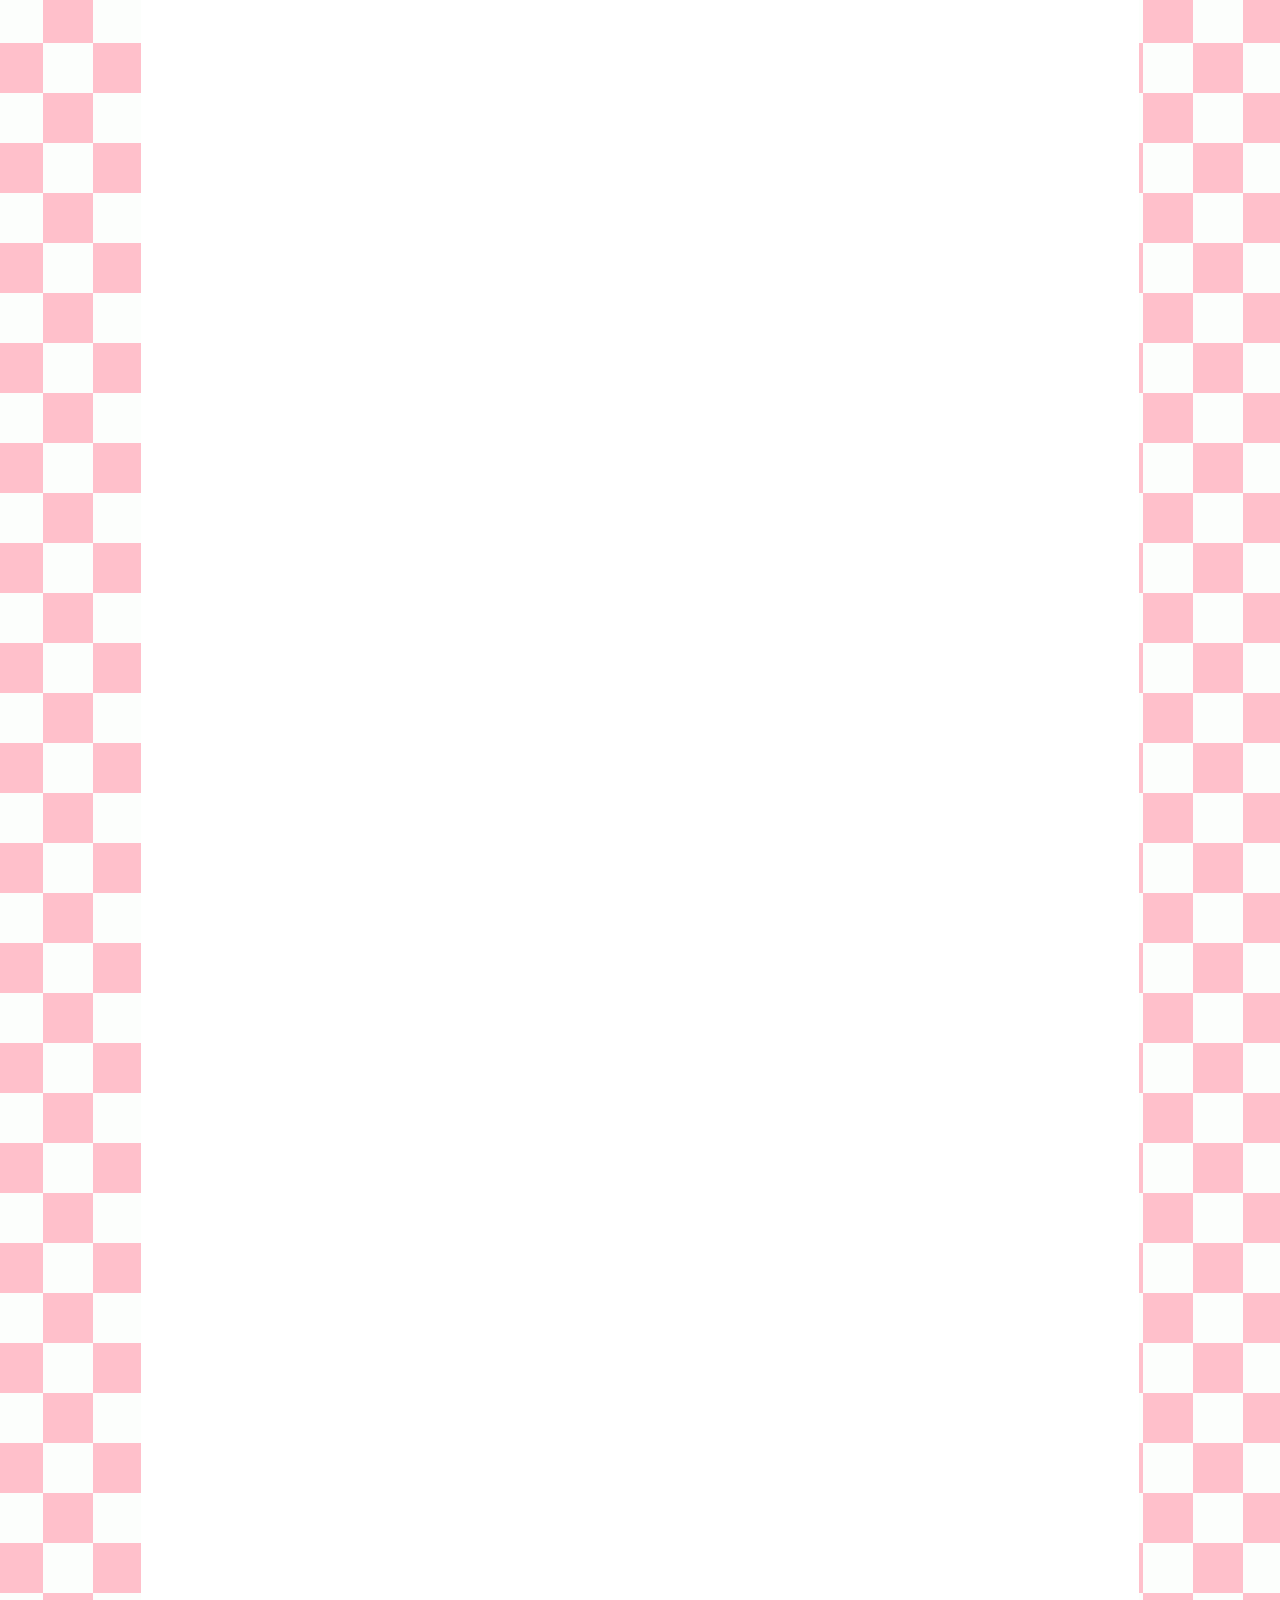
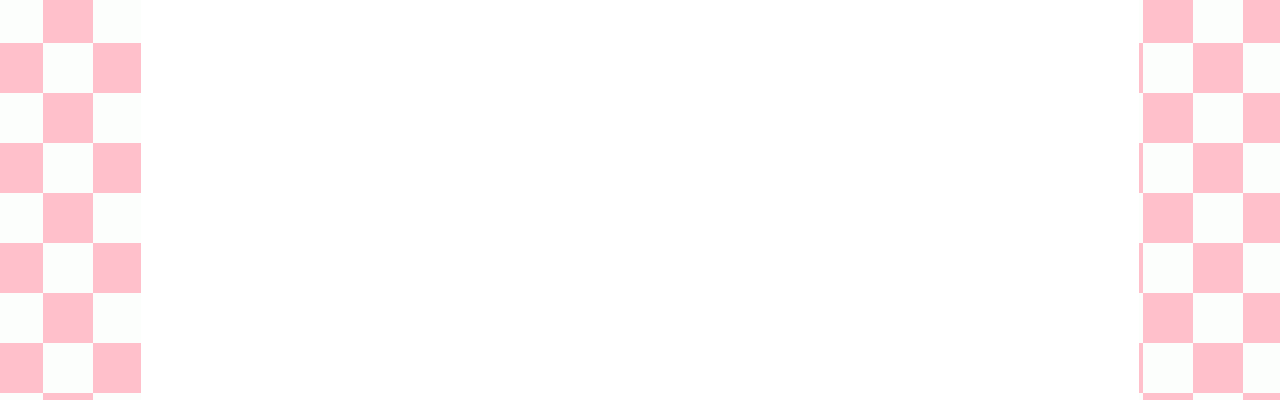
==== commit 3bb69ccc: "Update index.html" ====
--- a/index.html
+++ b/index.html
@@ -16,7 +16,7 @@
 				document.getElementById("motd").innerHTML = messages[index]
 				document.getElementById("motd-scroll").innerHTML = messages[index]
 			</script>
-			<p>Looking for my <a href="RPG-latest.tar.gz">RPG thing?</a></p>
+			
 			<a href="blog/aaaaa.html">
 			<div class="blog-post">
 				<h2>The Raspberry Pi Compute Module 5 Dev Kit</h1>
